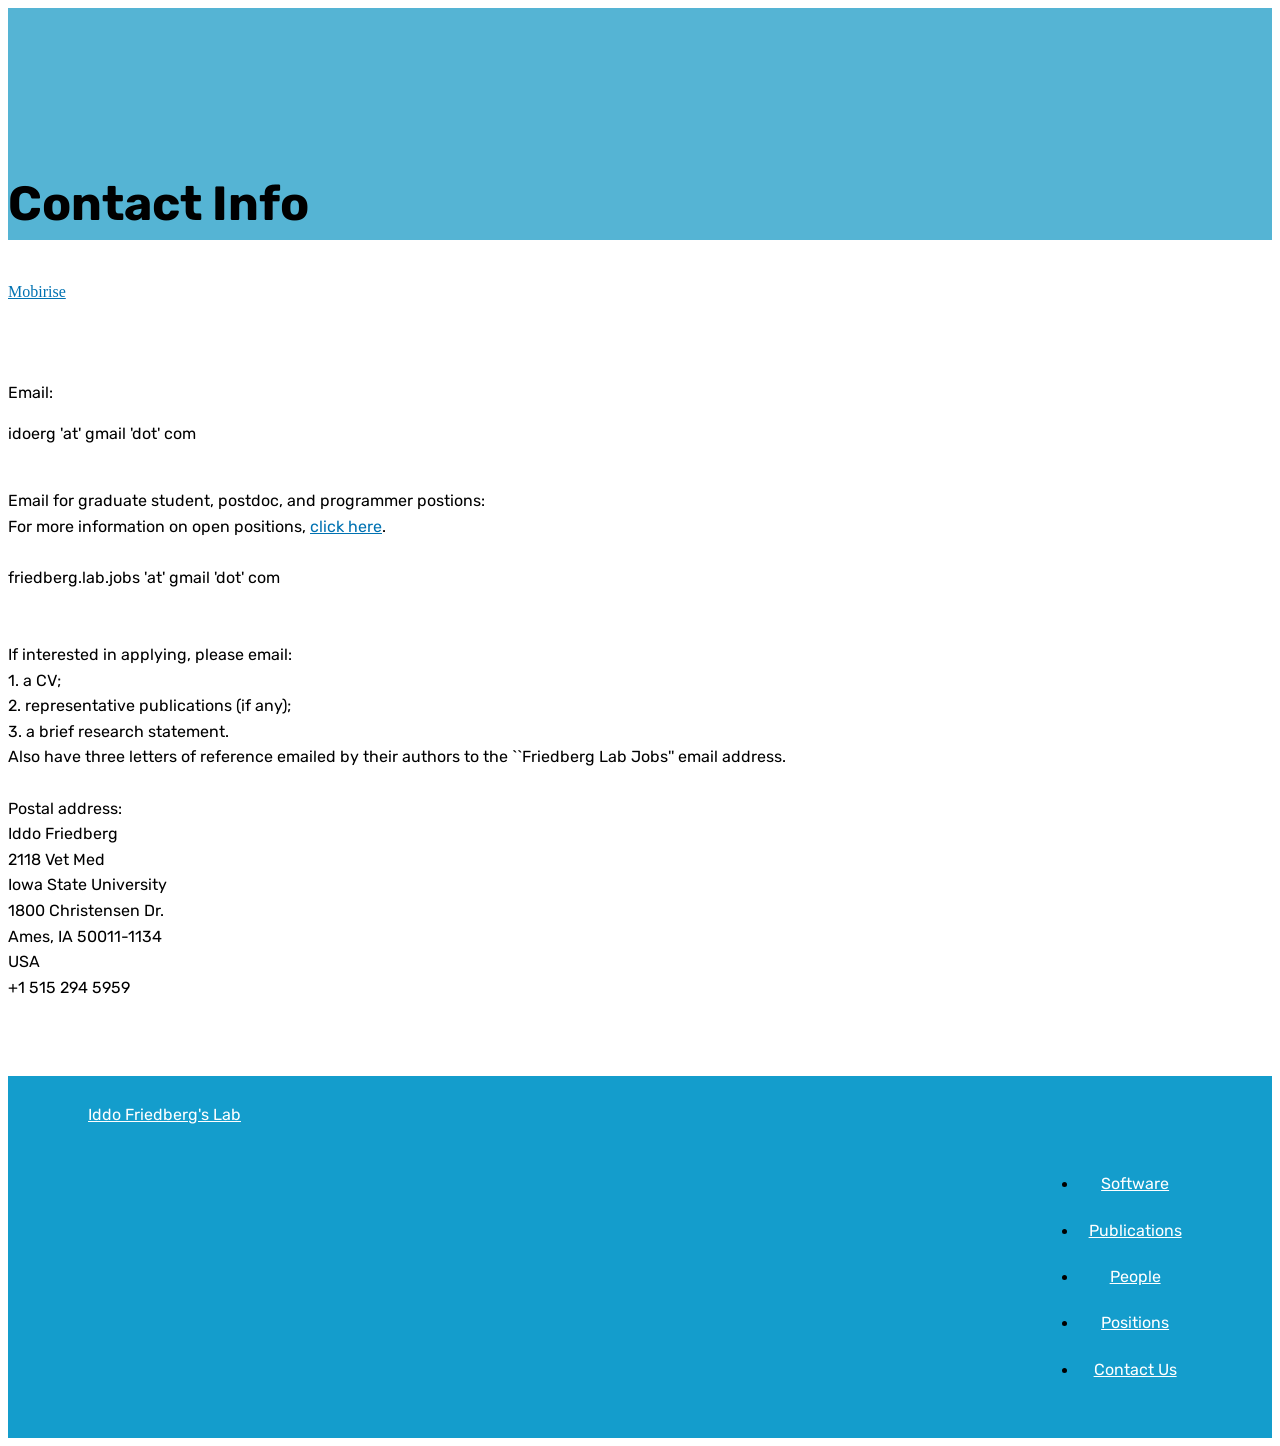
==== contact.html @ 4f9fd398 "create github pages" ====
<!DOCTYPE html>
<html >
<head>
  <!-- Site made with Mobirise Website Builder v4.6.3, https://mobirise.com -->
  <meta charset="UTF-8">
  <meta http-equiv="X-UA-Compatible" content="IE=edge">
  <meta name="generator" content="Mobirise v4.6.3, mobirise.com">
  <meta name="viewport" content="width=device-width, initial-scale=1, minimum-scale=1">
  <link rel="shortcut icon" href="assets/images/screenshot.png" type="image/x-icon">
  <meta name="description" content="How to get in touch with me">
  <title>Contact</title>
  <link rel="stylesheet" href="assets/web/assets/mobirise-icons/mobirise-icons.css">
  <link rel="stylesheet" href="assets/tether/tether.min.css">
  <link rel="stylesheet" href="assets/bootstrap/css/bootstrap.min.css">
  <link rel="stylesheet" href="assets/bootstrap/css/bootstrap-grid.min.css">
  <link rel="stylesheet" href="assets/bootstrap/css/bootstrap-reboot.min.css">
  <link rel="stylesheet" href="assets/dropdown/css/style.css">
  <link rel="stylesheet" href="assets/theme/css/style.css">
  <link rel="stylesheet" href="assets/mobirise/css/mbr-additional.css" type="text/css">
  
  
  
</head>
<body>
  <section class="mbr-section content4 cid-qHMz8D3c29" id="content4-1w">

    

    <div class="container">
        <div class="media-container-row">
            <div class="title col-12 col-md-8">
                <h2 class="align-center pb-3 mbr-fonts-style display-2"><strong>
                    Contact Info</strong></h2>
                
                
            </div>
        </div>
    </div>
</section>

<section class="engine"><a href="https://mobirise.ws">Mobirise</a></section><section class="mbr-section article content1 cid-qHMyTPkIS6" id="content1-1u">
    
     

    <div class="container">
        <div class="media-container-row">
            <div class="mbr-text col-12 col-md-8 mbr-fonts-style display-7"><p>Email: &nbsp; &nbsp; &nbsp;</p><p> idoerg 'at' gmail 'dot' com
</p><div><br></div><div>Email for graduate student, postdoc, and programmer postions:</div><div>For more information on open positions, <a href="positions.html">click here</a>.</div><div><br></div><div>friedberg.lab.jobs 'at' gmail 'dot' com
</div><div><br></div><div>&nbsp;
</div><div>If interested in applying, please email: </div><div>1. a CV; </div><div>2. representative publications (if any); </div><div>3. a brief research statement. </div><div>Also have three letters of reference emailed by their authors to the ``Friedberg Lab Jobs'' email address.
</div><div><br></div><div>Postal address:
</div><div>Iddo Friedberg
</div><div>2118 Vet Med
</div><div>Iowa State University
</div><div>1800 Christensen Dr.
</div><div>Ames, IA 50011-1134
</div><div>USA
</div><div>+1 515 294 5959</div><p></p></div>
        </div>
    </div>
</section>

<section class="menu cid-qHM916KSbE" once="menu" id="menu2-i">

    

    <nav class="navbar navbar-expand beta-menu navbar-dropdown align-items-center navbar-fixed-top navbar-toggleable-sm">
        <button class="navbar-toggler navbar-toggler-right" type="button" data-toggle="collapse" data-target="#navbarSupportedContent" aria-controls="navbarSupportedContent" aria-expanded="false" aria-label="Toggle navigation">
            <div class="hamburger">
                <span></span>
                <span></span>
                <span></span>
                <span></span>
            </div>
        </button>
        <div class="menu-logo">
            <div class="navbar-brand">
                
                <span class="navbar-caption-wrap"><a class="navbar-caption text-white display-4" href="index.html">
                        Iddo Friedberg's Lab</a></span>
            </div>
        </div>
        <div class="collapse navbar-collapse" id="navbarSupportedContent">
            <ul class="navbar-nav nav-dropdown nav-right" data-app-modern-menu="true"><li class="nav-item"><a class="nav-link link text-white display-4" href="software.html">
                        Software</a></li><li class="nav-item"><a class="nav-link link text-white display-4" href="publications.html">
                        Publications</a></li><li class="nav-item"><a class="nav-link link text-white display-4" href="people.html">
                        People</a></li><li class="nav-item"><a class="nav-link link text-white display-4" href="positions.html">
                        Positions</a></li><li class="nav-item"><a class="nav-link link text-white display-4" href="contact.html">
                        Contact Us</a></li></ul>
            
        </div>
    </nav>
</section>


  <script src="assets/web/assets/jquery/jquery.min.js"></script>
  <script src="assets/popper/popper.min.js"></script>
  <script src="assets/tether/tether.min.js"></script>
  <script src="assets/bootstrap/js/bootstrap.min.js"></script>
  <script src="assets/smoothscroll/smooth-scroll.js"></script>
  <script src="assets/dropdown/js/script.min.js"></script>
  <script src="assets/touchswipe/jquery.touch-swipe.min.js"></script>
  <script src="assets/theme/js/script.js"></script>
  
  
</body>
</html>
---- assets/mobirise/css/mbr-additional.css ----
@import url(https://fonts.googleapis.com/css?family=Rubik:300,300i,400,400i,500,500i,700,700i,900,900i);





body {
  font-style: normal;
  line-height: 1.5;
}
.mbr-section-title {
  font-style: normal;
  line-height: 1.2;
}
.mbr-section-subtitle {
  line-height: 1.3;
}
.mbr-text {
  font-style: normal;
  line-height: 1.6;
}
.display-1 {
  font-family: 'Rubik', sans-serif;
  font-size: 4.25rem;
}
.display-1 > .mbr-iconfont {
  font-size: 6.8rem;
}
.display-2 {
  font-family: 'Rubik', sans-serif;
  font-size: 3rem;
}
.display-2 > .mbr-iconfont {
  font-size: 4.8rem;
}
.display-4 {
  font-family: 'Rubik', sans-serif;
  font-size: 1rem;
}
.display-4 > .mbr-iconfont {
  font-size: 1.6rem;
}
.display-5 {
  font-family: 'Rubik', sans-serif;
  font-size: 1.5rem;
}
.display-5 > .mbr-iconfont {
  font-size: 2.4rem;
}
.display-7 {
  font-family: 'Rubik', sans-serif;
  font-size: 1rem;
}
.display-7 > .mbr-iconfont {
  font-size: 1.6rem;
}
/* ---- Fluid typography for mobile devices ---- */
/* 1.4 - font scale ratio ( bootstrap == 1.42857 ) */
/* 100vw - current viewport width */
/* (48 - 20)  48 == 48rem == 768px, 20 == 20rem == 320px(minimal supported viewport) */
/* 0.65 - min scale variable, may vary */
@media (max-width: 768px) {
  .display-1 {
    font-size: 3.4rem;
    font-size: calc( 2.1374999999999997rem + (4.25 - 2.1374999999999997) * ((100vw - 20rem) / (48 - 20)));
    line-height: calc( 1.4 * (2.1374999999999997rem + (4.25 - 2.1374999999999997) * ((100vw - 20rem) / (48 - 20))));
  }
  .display-2 {
    font-size: 2.4rem;
    font-size: calc( 1.7rem + (3 - 1.7) * ((100vw - 20rem) / (48 - 20)));
    line-height: calc( 1.4 * (1.7rem + (3 - 1.7) * ((100vw - 20rem) / (48 - 20))));
  }
  .display-4 {
    font-size: 0.8rem;
    font-size: calc( 1rem + (1 - 1) * ((100vw - 20rem) / (48 - 20)));
    line-height: calc( 1.4 * (1rem + (1 - 1) * ((100vw - 20rem) / (48 - 20))));
  }
  .display-5 {
    font-size: 1.2rem;
    font-size: calc( 1.175rem + (1.5 - 1.175) * ((100vw - 20rem) / (48 - 20)));
    line-height: calc( 1.4 * (1.175rem + (1.5 - 1.175) * ((100vw - 20rem) / (48 - 20))));
  }
}
/* Buttons */
.btn {
  font-weight: 500;
  border-width: 2px;
  font-style: normal;
  letter-spacing: 1px;
  margin: .4rem .8rem;
  white-space: normal;
  -webkit-transition: all 0.3s ease-in-out;
  -moz-transition: all 0.3s ease-in-out;
  transition: all 0.3s ease-in-out;
  padding: 1rem 3rem;
  border-radius: 3px;
  display: inline-flex;
  align-items: center;
  justify-content: center;
  word-break: break-word;
}
.btn-sm {
  font-weight: 500;
  letter-spacing: 1px;
  -webkit-transition: all 0.3s ease-in-out;
  -moz-transition: all 0.3s ease-in-out;
  transition: all 0.3s ease-in-out;
  padding: 0.6rem 1.5rem;
  border-radius: 3px;
}
.btn-md {
  font-weight: 500;
  letter-spacing: 1px;
  margin: .4rem .8rem !important;
  -webkit-transition: all 0.3s ease-in-out;
  -moz-transition: all 0.3s ease-in-out;
  transition: all 0.3s ease-in-out;
  padding: 1rem 3rem;
  border-radius: 3px;
}
.btn-lg {
  font-weight: 500;
  letter-spacing: 1px;
  margin: .4rem .8rem !important;
  -webkit-transition: all 0.3s ease-in-out;
  -moz-transition: all 0.3s ease-in-out;
  transition: all 0.3s ease-in-out;
  padding: 1.2rem 3.2rem;
  border-radius: 3px;
}
.bg-primary {
  background-color: #0072b2 !important;
}
.bg-success {
  background-color: #d55e00 !important;
}
.bg-info {
  background-color: #d55e00 !important;
}
.bg-warning {
  background-color: #d55e00 !important;
}
.bg-danger {
  background-color: #d55e00 !important;
}
.btn-primary,
.btn-primary:active {
  background-color: #0072b2 !important;
  border-color: #0072b2 !important;
  color: #ffffff !important;
}
.btn-primary:hover,
.btn-primary:focus,
.btn-primary.focus,
.btn-primary.active {
  color: #ffffff !important;
  background-color: #004166 !important;
  border-color: #004166 !important;
}
.btn-primary.disabled,
.btn-primary:disabled {
  color: #ffffff !important;
  background-color: #004166 !important;
  border-color: #004166 !important;
}
.btn-secondary,
.btn-secondary:active {
  background-color: #d55e00 !important;
  border-color: #d55e00 !important;
  color: #ffffff !important;
}
.btn-secondary:hover,
.btn-secondary:focus,
.btn-secondary.focus,
.btn-secondary.active {
  color: #ffffff !important;
  background-color: #893c00 !important;
  border-color: #893c00 !important;
}
.btn-secondary.disabled,
.btn-secondary:disabled {
  color: #ffffff !important;
  background-color: #893c00 !important;
  border-color: #893c00 !important;
}
.btn-info,
.btn-info:active {
  background-color: #d55e00 !important;
  border-color: #d55e00 !important;
  color: #ffffff !important;
}
.btn-info:hover,
.btn-info:focus,
.btn-info.focus,
.btn-info.active {
  color: #ffffff !important;
  background-color: #893c00 !important;
  border-color: #893c00 !important;
}
.btn-info.disabled,
.btn-info:disabled {
  color: #ffffff !important;
  background-color: #893c00 !important;
  border-color: #893c00 !important;
}
.btn-success,
.btn-success:active {
  background-color: #d55e00 !important;
  border-color: #d55e00 !important;
  color: #ffffff !important;
}
.btn-success:hover,
.btn-success:focus,
.btn-success.focus,
.btn-success.active {
  color: #ffffff !important;
  background-color: #893c00 !important;
  border-color: #893c00 !important;
}
.btn-success.disabled,
.btn-success:disabled {
  color: #ffffff !important;
  background-color: #893c00 !important;
  border-color: #893c00 !important;
}
.btn-warning,
.btn-warning:active {
  background-color: #d55e00 !important;
  border-color: #d55e00 !important;
  color: #ffffff !important;
}
.btn-warning:hover,
.btn-warning:focus,
.btn-warning.focus,
.btn-warning.active {
  color: #ffffff !important;
  background-color: #893c00 !important;
  border-color: #893c00 !important;
}
.btn-warning.disabled,
.btn-warning:disabled {
  color: #ffffff !important;
  background-color: #893c00 !important;
  border-color: #893c00 !important;
}
.btn-danger,
.btn-danger:active {
  background-color: #d55e00 !important;
  border-color: #d55e00 !important;
  color: #ffffff !important;
}
.btn-danger:hover,
.btn-danger:focus,
.btn-danger.focus,
.btn-danger.active {
  color: #ffffff !important;
  background-color: #893c00 !important;
  border-color: #893c00 !important;
}
.btn-danger.disabled,
.btn-danger:disabled {
  color: #ffffff !important;
  background-color: #893c00 !important;
  border-color: #893c00 !important;
}
.btn-white {
  color: #333333 !important;
}
.btn-white,
.btn-white:active {
  background-color: #ffffff !important;
  border-color: #ffffff !important;
  color: #808080 !important;
}
.btn-white:hover,
.btn-white:focus,
.btn-white.focus,
.btn-white.active {
  color: #808080 !important;
  background-color: #d9d9d9 !important;
  border-color: #d9d9d9 !important;
}
.btn-white.disabled,
.btn-white:disabled {
  color: #808080 !important;
  background-color: #d9d9d9 !important;
  border-color: #d9d9d9 !important;
}
.btn-black,
.btn-black:active {
  background-color: #333333 !important;
  border-color: #333333 !important;
  color: #ffffff !important;
}
.btn-black:hover,
.btn-black:focus,
.btn-black.focus,
.btn-black.active {
  color: #ffffff !important;
  background-color: #0d0d0d !important;
  border-color: #0d0d0d !important;
}
.btn-black.disabled,
.btn-black:disabled {
  color: #ffffff !important;
  background-color: #0d0d0d !important;
  border-color: #0d0d0d !important;
}
.btn-primary-outline,
.btn-primary-outline:active {
  background: none;
  border-color: #00314c;
  color: #00314c;
}
.btn-primary-outline:hover,
.btn-primary-outline:focus,
.btn-primary-outline.focus,
.btn-primary-outline.active {
  color: #ffffff;
  background-color: #0072b2;
  border-color: #0072b2;
}
.btn-primary-outline.disabled,
.btn-primary-outline:disabled {
  color: #ffffff !important;
  background-color: #0072b2 !important;
  border-color: #0072b2 !important;
}
.btn-secondary-outline,
.btn-secondary-outline:active {
  background: none;
  border-color: #6f3100;
  color: #6f3100;
}
.btn-secondary-outline:hover,
.btn-secondary-outline:focus,
.btn-secondary-outline.focus,
.btn-secondary-outline.active {
  color: #ffffff;
  background-color: #d55e00;
  border-color: #d55e00;
}
.btn-secondary-outline.disabled,
.btn-secondary-outline:disabled {
  color: #ffffff !important;
  background-color: #d55e00 !important;
  border-color: #d55e00 !important;
}
.btn-info-outline,
.btn-info-outline:active {
  background: none;
  border-color: #6f3100;
  color: #6f3100;
}
.btn-info-outline:hover,
.btn-info-outline:focus,
.btn-info-outline.focus,
.btn-info-outline.active {
  color: #ffffff;
  background-color: #d55e00;
  border-color: #d55e00;
}
.btn-info-outline.disabled,
.btn-info-outline:disabled {
  color: #ffffff !important;
  background-color: #d55e00 !important;
  border-color: #d55e00 !important;
}
.btn-success-outline,
.btn-success-outline:active {
  background: none;
  border-color: #6f3100;
  color: #6f3100;
}
.btn-success-outline:hover,
.btn-success-outline:focus,
.btn-success-outline.focus,
.btn-success-outline.active {
  color: #ffffff;
  background-color: #d55e00;
  border-color: #d55e00;
}
.btn-success-outline.disabled,
.btn-success-outline:disabled {
  color: #ffffff !important;
  background-color: #d55e00 !important;
  border-color: #d55e00 !important;
}
.btn-warning-outline,
.btn-warning-outline:active {
  background: none;
  border-color: #6f3100;
  color: #6f3100;
}
.btn-warning-outline:hover,
.btn-warning-outline:focus,
.btn-warning-outline.focus,
.btn-warning-outline.active {
  color: #ffffff;
  background-color: #d55e00;
  border-color: #d55e00;
}
.btn-warning-outline.disabled,
.btn-warning-outline:disabled {
  color: #ffffff !important;
  background-color: #d55e00 !important;
  border-color: #d55e00 !important;
}
.btn-danger-outline,
.btn-danger-outline:active {
  background: none;
  border-color: #6f3100;
  color: #6f3100;
}
.btn-danger-outline:hover,
.btn-danger-outline:focus,
.btn-danger-outline.focus,
.btn-danger-outline.active {
  color: #ffffff;
  background-color: #d55e00;
  border-color: #d55e00;
}
.btn-danger-outline.disabled,
.btn-danger-outline:disabled {
  color: #ffffff !important;
  background-color: #d55e00 !important;
  border-color: #d55e00 !important;
}
.btn-black-outline,
.btn-black-outline:active {
  background: none;
  border-color: #000000;
  color: #000000;
}
.btn-black-outline:hover,
.btn-black-outline:focus,
.btn-black-outline.focus,
.btn-black-outline.active {
  color: #ffffff;
  background-color: #333333;
  border-color: #333333;
}
.btn-black-outline.disabled,
.btn-black-outline:disabled {
  color: #ffffff !important;
  background-color: #333333 !important;
  border-color: #333333 !important;
}
.btn-white-outline,
.btn-white-outline:active,
.btn-white-outline.active {
  background: none;
  border-color: #ffffff;
  color: #ffffff;
}
.btn-white-outline:hover,
.btn-white-outline:focus,
.btn-white-outline.focus {
  color: #333333;
  background-color: #ffffff;
  border-color: #ffffff;
}
.text-primary {
  color: #0072b2 !important;
}
.text-secondary {
  color: #d55e00 !important;
}
.text-success {
  color: #d55e00 !important;
}
.text-info {
  color: #d55e00 !important;
}
.text-warning {
  color: #d55e00 !important;
}
.text-danger {
  color: #d55e00 !important;
}
.text-white {
  color: #ffffff !important;
}
.text-black {
  color: #000000 !important;
}
a.text-primary:hover,
a.text-primary:focus {
  color: #00314c !important;
}
a.text-secondary:hover,
a.text-secondary:focus {
  color: #6f3100 !important;
}
a.text-success:hover,
a.text-success:focus {
  color: #6f3100 !important;
}
a.text-info:hover,
a.text-info:focus {
  color: #6f3100 !important;
}
a.text-warning:hover,
a.text-warning:focus {
  color: #6f3100 !important;
}
a.text-danger:hover,
a.text-danger:focus {
  color: #6f3100 !important;
}
a.text-white:hover,
a.text-white:focus {
  color: #b3b3b3 !important;
}
a.text-black:hover,
a.text-black:focus {
  color: #4d4d4d !important;
}
.alert-success {
  background-color: #70c770;
}
.alert-info {
  background-color: #d55e00;
}
.alert-warning {
  background-color: #d55e00;
}
.alert-danger {
  background-color: #d55e00;
}
.mbr-section-btn a.btn:not(.btn-form) {
  border-radius: 100px;
}
.mbr-section-btn a.btn:not(.btn-form):hover,
.mbr-section-btn a.btn:not(.btn-form):focus {
  box-shadow: none !important;
}
.mbr-section-btn a.btn:not(.btn-form):hover,
.mbr-section-btn a.btn:not(.btn-form):focus {
  box-shadow: 0 10px 40px 0 rgba(0, 0, 0, 0.2) !important;
  -webkit-box-shadow: 0 10px 40px 0 rgba(0, 0, 0, 0.2) !important;
}
.mbr-gallery-filter li a {
  border-radius: 100px !important;
}
.mbr-gallery-filter li.active .btn {
  background-color: #0072b2;
  border-color: #0072b2;
  color: #ffffff;
}
.mbr-gallery-filter li.active .btn:focus {
  box-shadow: none;
}
.nav-tabs .nav-link {
  border-radius: 100px !important;
}
.btn-form {
  border-radius: 0;
}
.btn-form:hover {
  cursor: pointer;
}
a,
a:hover {
  color: #0072b2;
}
.mbr-plan-header.bg-primary .mbr-plan-subtitle,
.mbr-plan-header.bg-primary .mbr-plan-price-desc {
  color: #32b5ff;
}
.mbr-plan-header.bg-success .mbr-plan-subtitle,
.mbr-plan-header.bg-success .mbr-plan-price-desc {
  color: #ffcba2;
}
.mbr-plan-header.bg-info .mbr-plan-subtitle,
.mbr-plan-header.bg-info .mbr-plan-price-desc {
  color: #ffcba2;
}
.mbr-plan-header.bg-warning .mbr-plan-subtitle,
.mbr-plan-header.bg-warning .mbr-plan-price-desc {
  color: #ffcba2;
}
.mbr-plan-header.bg-danger .mbr-plan-subtitle,
.mbr-plan-header.bg-danger .mbr-plan-price-desc {
  color: #ffcba2;
}
/* Scroll to top button*/
.scrollToTop_wraper {
  opacity: 0 !important;
}
#scrollToTop a i:before {
  content: '';
  position: absolute;
  height: 40%;
  top: 25%;
  background: #fff;
  width: 2px;
  left: calc(50% - 1px);
}
#scrollToTop a i:after {
  content: '';
  position: absolute;
  display: block;
  border-top: 2px solid #fff;
  border-right: 2px solid #fff;
  width: 40%;
  height: 40%;
  left: 30%;
  bottom: 30%;
  transform: rotate(135deg);
}
/* Others*/
.note-check a[data-value=Rubik] {
  font-style: normal;
}
.mbr-arrow a {
  color: #ffffff;
}
@media (max-width: 767px) {
  .mbr-arrow {
    display: none;
  }
}
.form-control-label {
  position: relative;
  cursor: pointer;
  margin-bottom: .357em;
  padding: 0;
}
.alert {
  color: #ffffff;
  border-radius: 0;
  border: 0;
  font-size: .875rem;
  line-height: 1.5;
  margin-bottom: 1.875rem;
  padding: 1.25rem;
  position: relative;
}
.alert.alert-form::after {
  background-color: inherit;
  bottom: -7px;
  content: "";
  display: block;
  height: 14px;
  left: 50%;
  margin-left: -7px;
  position: absolute;
  transform: rotate(45deg);
  width: 14px;
}
.form-control {
  background-color: #f5f5f5;
  box-shadow: none;
  color: #565656;
  font-family: 'Rubik', sans-serif;
  font-size: 1rem;
  line-height: 1.43;
  min-height: 3.5em;
  padding: 1.07em .5em;
}
.form-control > .mbr-iconfont {
  font-size: 1.6rem;
}
.form-control,
.form-control:focus {
  border: 1px solid #e8e8e8;
}
.form-active .form-control:invalid {
  border-color: red;
}
.mbr-overlay {
  background-color: #000;
  bottom: 0;
  left: 0;
  opacity: .5;
  position: absolute;
  right: 0;
  top: 0;
  z-index: 0;
}
blockquote {
  font-style: italic;
  padding: 10px 0 10px 20px;
  font-size: 1.09rem;
  position: relative;
  border-color: #0072b2;
  border-width: 3px;
}
ul,
ol,
pre,
blockquote {
  margin-bottom: 2.3125rem;
}
pre {
  background: #f4f4f4;
  padding: 10px 24px;
  white-space: pre-wrap;
}
.inactive {
  -webkit-user-select: none;
  -moz-user-select: none;
  -ms-user-select: none;
  user-select: none;
  pointer-events: none;
  -webkit-user-drag: none;
  user-drag: none;
}
.mbr-section__comments .row {
  justify-content: center;
}
/* Forms */
.mbr-form .btn {
  margin: .4rem 0;
}
.mbr-form .input-group-btn a.btn {
  border-radius: 100px !important;
}
.mbr-form .input-group-btn a.btn:hover {
  box-shadow: 0 10px 40px 0 rgba(0, 0, 0, 0.2);
}
.mbr-form .input-group-btn button[type="submit"] {
  border-radius: 100px !important;
  padding: 1rem 3rem;
}
.mbr-form .input-group-btn button[type="submit"]:hover {
  box-shadow: 0 10px 40px 0 rgba(0, 0, 0, 0.2);
}
.form2 .form-control {
  border-top-left-radius: 100px;
  border-bottom-left-radius: 100px;
}
.form2 .input-group-btn a.btn {
  border-top-left-radius: 0 !important;
  border-bottom-left-radius: 0 !important;
}
.form2 .input-group-btn button[type="submit"] {
  border-top-left-radius: 0 !important;
  border-bottom-left-radius: 0 !important;
}
.form3 input[type="email"] {
  border-radius: 100px !important;
}
@media (max-width: 349px) {
  .form2 input[type="email"] {
    border-radius: 100px !important;
  }
  .form2 .input-group-btn a.btn {
    border-radius: 100px !important;
  }
  .form2 .input-group-btn button[type="submit"] {
    border-radius: 100px !important;
  }
}
@media (max-width: 767px) {
  .btn {
    font-size: .75rem !important;
  }
  .btn .mbr-iconfont {
    font-size: 1rem !important;
  }
}
/* Social block */
.btn-social {
  font-size: 20px;
  border-radius: 50%;
  padding: 0;
  width: 44px;
  height: 44px;
  line-height: 44px;
  text-align: center;
  position: relative;
  border: 2px solid #c0a375;
  border-color: #0072b2;
  color: #232323;
  cursor: pointer;
}
.btn-social i {
  top: 0;
  line-height: 44px;
  width: 44px;
}
.btn-social:hover {
  color: #fff;
  background: #0072b2;
}
.btn-social + .btn {
  margin-left: .1rem;
}
/* Footer */
.mbr-footer-content li::before,
.mbr-footer .mbr-contacts li::before {
  background: #0072b2;
}
.mbr-footer-content li a:hover,
.mbr-footer .mbr-contacts li a:hover {
  color: #0072b2;
}
.footer3 input[type="email"],
.footer4 input[type="email"] {
  border-radius: 100px !important;
}
.footer3 .input-group-btn a.btn,
.footer4 .input-group-btn a.btn {
  border-radius: 100px !important;
}
.footer3 .input-group-btn button[type="submit"],
.footer4 .input-group-btn button[type="submit"] {
  border-radius: 100px !important;
}
/* Headers*/
.header13 .form-inline input[type="email"],
.header14 .form-inline input[type="email"] {
  border-radius: 100px;
}
.header13 .form-inline input[type="text"],
.header14 .form-inline input[type="text"] {
  border-radius: 100px;
}
.header13 .form-inline input[type="tel"],
.header14 .form-inline input[type="tel"] {
  border-radius: 100px;
}
.header13 .form-inline a.btn,
.header14 .form-inline a.btn {
  border-radius: 100px;
}
.header13 .form-inline button,
.header14 .form-inline button {
  border-radius: 100px !important;
}
.offset-1 {
  margin-left: 8.33333%;
}
.offset-2 {
  margin-left: 16.66667%;
}
.offset-3 {
  margin-left: 25%;
}
.offset-4 {
  margin-left: 33.33333%;
}
.offset-5 {
  margin-left: 41.66667%;
}
.offset-6 {
  margin-left: 50%;
}
.offset-7 {
  margin-left: 58.33333%;
}
.offset-8 {
  margin-left: 66.66667%;
}
.offset-9 {
  margin-left: 75%;
}
.offset-10 {
  margin-left: 83.33333%;
}
.offset-11 {
  margin-left: 91.66667%;
}
@media (min-width: 576px) {
  .offset-sm-0 {
    margin-left: 0%;
  }
  .offset-sm-1 {
    margin-left: 8.33333%;
  }
  .offset-sm-2 {
    margin-left: 16.66667%;
  }
  .offset-sm-3 {
    margin-left: 25%;
  }
  .offset-sm-4 {
    margin-left: 33.33333%;
  }
  .offset-sm-5 {
    margin-left: 41.66667%;
  }
  .offset-sm-6 {
    margin-left: 50%;
  }
  .offset-sm-7 {
    margin-left: 58.33333%;
  }
  .offset-sm-8 {
    margin-left: 66.66667%;
  }
  .offset-sm-9 {
    margin-left: 75%;
  }
  .offset-sm-10 {
    margin-left: 83.33333%;
  }
  .offset-sm-11 {
    margin-left: 91.66667%;
  }
}
@media (min-width: 768px) {
  .offset-md-0 {
    margin-left: 0%;
  }
  .offset-md-1 {
    margin-left: 8.33333%;
  }
  .offset-md-2 {
    margin-left: 16.66667%;
  }
  .offset-md-3 {
    margin-left: 25%;
  }
  .offset-md-4 {
    margin-left: 33.33333%;
  }
  .offset-md-5 {
    margin-left: 41.66667%;
  }
  .offset-md-6 {
    margin-left: 50%;
  }
  .offset-md-7 {
    margin-left: 58.33333%;
  }
  .offset-md-8 {
    margin-left: 66.66667%;
  }
  .offset-md-9 {
    margin-left: 75%;
  }
  .offset-md-10 {
    margin-left: 83.33333%;
  }
  .offset-md-11 {
    margin-left: 91.66667%;
  }
}
@media (min-width: 992px) {
  .offset-lg-0 {
    margin-left: 0%;
  }
  .offset-lg-1 {
    margin-left: 8.33333%;
  }
  .offset-lg-2 {
    margin-left: 16.66667%;
  }
  .offset-lg-3 {
    margin-left: 25%;
  }
  .offset-lg-4 {
    margin-left: 33.33333%;
  }
  .offset-lg-5 {
    margin-left: 41.66667%;
  }
  .offset-lg-6 {
    margin-left: 50%;
  }
  .offset-lg-7 {
    margin-left: 58.33333%;
  }
  .offset-lg-8 {
    margin-left: 66.66667%;
  }
  .offset-lg-9 {
    margin-left: 75%;
  }
  .offset-lg-10 {
    margin-left: 83.33333%;
  }
  .offset-lg-11 {
    margin-left: 91.66667%;
  }
}
@media (min-width: 1200px) {
  .offset-xl-0 {
    margin-left: 0%;
  }
  .offset-xl-1 {
    margin-left: 8.33333%;
  }
  .offset-xl-2 {
    margin-left: 16.66667%;
  }
  .offset-xl-3 {
    margin-left: 25%;
  }
  .offset-xl-4 {
    margin-left: 33.33333%;
  }
  .offset-xl-5 {
    margin-left: 41.66667%;
  }
  .offset-xl-6 {
    margin-left: 50%;
  }
  .offset-xl-7 {
    margin-left: 58.33333%;
  }
  .offset-xl-8 {
    margin-left: 66.66667%;
  }
  .offset-xl-9 {
    margin-left: 75%;
  }
  .offset-xl-10 {
    margin-left: 83.33333%;
  }
  .offset-xl-11 {
    margin-left: 91.66667%;
  }
}
.navbar-toggler {
  -webkit-align-self: flex-start;
  -ms-flex-item-align: start;
  align-self: flex-start;
  padding: 0.25rem 0.75rem;
  font-size: 1.25rem;
  line-height: 1;
  background: transparent;
  border: 1px solid transparent;
  -webkit-border-radius: 0.25rem;
  border-radius: 0.25rem;
}
.navbar-toggler:focus,
.navbar-toggler:hover {
  text-decoration: none;
}
.navbar-toggler-icon {
  display: inline-block;
  width: 1.5em;
  height: 1.5em;
  vertical-align: middle;
  content: "";
  background: no-repeat center center;
  -webkit-background-size: 100% 100%;
  -o-background-size: 100% 100%;
  background-size: 100% 100%;
}
.navbar-toggler-left {
  position: absolute;
  left: 1rem;
}
.navbar-toggler-right {
  position: absolute;
  right: 1rem;
}
@media (max-width: 575px) {
  .navbar-toggleable .navbar-nav .dropdown-menu {
    position: static;
    float: none;
  }
  .navbar-toggleable > .container {
    padding-right: 0;
    padding-left: 0;
  }
}
@media (min-width: 576px) {
  .navbar-toggleable {
    -webkit-box-orient: horizontal;
    -webkit-box-direction: normal;
    -webkit-flex-direction: row;
    -ms-flex-direction: row;
    flex-direction: row;
    -webkit-flex-wrap: nowrap;
    -ms-flex-wrap: nowrap;
    flex-wrap: nowrap;
    -webkit-box-align: center;
    -webkit-align-items: center;
    -ms-flex-align: center;
    align-items: center;
  }
  .navbar-toggleable .navbar-nav {
    -webkit-box-orient: horizontal;
    -webkit-box-direction: normal;
    -webkit-flex-direction: row;
    -ms-flex-direction: row;
    flex-direction: row;
  }
  .navbar-toggleable .navbar-nav .nav-link {
    padding-right: .5rem;
    padding-left: .5rem;
  }
  .navbar-toggleable > .container {
    display: -webkit-box;
    display: -webkit-flex;
    display: -ms-flexbox;
    display: flex;
    -webkit-flex-wrap: nowrap;
    -ms-flex-wrap: nowrap;
    flex-wrap: nowrap;
    -webkit-box-align: center;
    -webkit-align-items: center;
    -ms-flex-align: center;
    align-items: center;
  }
  .navbar-toggleable .navbar-collapse {
    display: -webkit-box !important;
    display: -webkit-flex !important;
    display: -ms-flexbox !important;
    display: flex !important;
    width: 100%;
  }
  .navbar-toggleable .navbar-toggler {
    display: none;
  }
}
@media (max-width: 767px) {
  .navbar-toggleable-sm .navbar-nav .dropdown-menu {
    position: static;
    float: none;
  }
  .navbar-toggleable-sm > .container {
    padding-right: 0;
    padding-left: 0;
  }
}
@media (min-width: 768px) {
  .navbar-toggleable-sm {
    -webkit-box-orient: horizontal;
    -webkit-box-direction: normal;
    -webkit-flex-direction: row;
    -ms-flex-direction: row;
    flex-direction: row;
    -webkit-flex-wrap: nowrap;
    -ms-flex-wrap: nowrap;
    flex-wrap: nowrap;
    -webkit-box-align: center;
    -webkit-align-items: center;
    -ms-flex-align: center;
    align-items: center;
  }
  .navbar-toggleable-sm .navbar-nav {
    -webkit-box-orient: horizontal;
    -webkit-box-direction: normal;
    -webkit-flex-direction: row;
    -ms-flex-direction: row;
    flex-direction: row;
  }
  .navbar-toggleable-sm .navbar-nav .nav-link {
    padding-right: .5rem;
    padding-left: .5rem;
  }
  .navbar-toggleable-sm > .container {
    display: -webkit-box;
    display: -webkit-flex;
    display: -ms-flexbox;
    display: flex;
    -webkit-flex-wrap: nowrap;
    -ms-flex-wrap: nowrap;
    flex-wrap: nowrap;
    -webkit-box-align: center;
    -webkit-align-items: center;
    -ms-flex-align: center;
    align-items: center;
  }
  .navbar-toggleable-sm .navbar-collapse {
    display: -webkit-box !important;
    display: -webkit-flex !important;
    display: -ms-flexbox !important;
    display: flex !important;
    width: 100%;
  }
  .navbar-toggleable-sm .navbar-toggler {
    display: none;
  }
}
@media (max-width: 991px) {
  .navbar-toggleable-md .navbar-nav .dropdown-menu {
    position: static;
    float: none;
  }
  .navbar-toggleable-md > .container {
    padding-right: 0;
    padding-left: 0;
  }
}
@media (min-width: 992px) {
  .navbar-toggleable-md {
    -webkit-box-orient: horizontal;
    -webkit-box-direction: normal;
    -webkit-flex-direction: row;
    -ms-flex-direction: row;
    flex-direction: row;
    -webkit-flex-wrap: nowrap;
    -ms-flex-wrap: nowrap;
    flex-wrap: nowrap;
    -webkit-box-align: center;
    -webkit-align-items: center;
    -ms-flex-align: center;
    align-items: center;
  }
  .navbar-toggleable-md .navbar-nav {
    -webkit-box-orient: horizontal;
    -webkit-box-direction: normal;
    -webkit-flex-direction: row;
    -ms-flex-direction: row;
    flex-direction: row;
  }
  .navbar-toggleable-md .navbar-nav .nav-link {
    padding-right: .5rem;
    padding-left: .5rem;
  }
  .navbar-toggleable-md > .container {
    display: -webkit-box;
    display: -webkit-flex;
    display: -ms-flexbox;
    display: flex;
    -webkit-flex-wrap: nowrap;
    -ms-flex-wrap: nowrap;
    flex-wrap: nowrap;
    -webkit-box-align: center;
    -webkit-align-items: center;
    -ms-flex-align: center;
    align-items: center;
  }
  .navbar-toggleable-md .navbar-collapse {
    display: -webkit-box !important;
    display: -webkit-flex !important;
    display: -ms-flexbox !important;
    display: flex !important;
    width: 100%;
  }
  .navbar-toggleable-md .navbar-toggler {
    display: none;
  }
}
@media (max-width: 1199px) {
  .navbar-toggleable-lg .navbar-nav .dropdown-menu {
    position: static;
    float: none;
  }
  .navbar-toggleable-lg > .container {
    padding-right: 0;
    padding-left: 0;
  }
}
@media (min-width: 1200px) {
  .navbar-toggleable-lg {
    -webkit-box-orient: horizontal;
    -webkit-box-direction: normal;
    -webkit-flex-direction: row;
    -ms-flex-direction: row;
    flex-direction: row;
    -webkit-flex-wrap: nowrap;
    -ms-flex-wrap: nowrap;
    flex-wrap: nowrap;
    -webkit-box-align: center;
    -webkit-align-items: center;
    -ms-flex-align: center;
    align-items: center;
  }
  .navbar-toggleable-lg .navbar-nav {
    -webkit-box-orient: horizontal;
    -webkit-box-direction: normal;
    -webkit-flex-direction: row;
    -ms-flex-direction: row;
    flex-direction: row;
  }
  .navbar-toggleable-lg .navbar-nav .nav-link {
    padding-right: .5rem;
    padding-left: .5rem;
  }
  .navbar-toggleable-lg > .container {
    display: -webkit-box;
    display: -webkit-flex;
    display: -ms-flexbox;
    display: flex;
    -webkit-flex-wrap: nowrap;
    -ms-flex-wrap: nowrap;
    flex-wrap: nowrap;
    -webkit-box-align: center;
    -webkit-align-items: center;
    -ms-flex-align: center;
    align-items: center;
  }
  .navbar-toggleable-lg .navbar-collapse {
    display: -webkit-box !important;
    display: -webkit-flex !important;
    display: -ms-flexbox !important;
    display: flex !important;
    width: 100%;
  }
  .navbar-toggleable-lg .navbar-toggler {
    display: none;
  }
}
.navbar-toggleable-xl {
  -webkit-box-orient: horizontal;
  -webkit-box-direction: normal;
  -webkit-flex-direction: row;
  -ms-flex-direction: row;
  flex-direction: row;
  -webkit-flex-wrap: nowrap;
  -ms-flex-wrap: nowrap;
  flex-wrap: nowrap;
  -webkit-box-align: center;
  -webkit-align-items: center;
  -ms-flex-align: center;
  align-items: center;
}
.navbar-toggleable-xl .navbar-nav .dropdown-menu {
  position: static;
  float: none;
}
.navbar-toggleable-xl > .container {
  padding-right: 0;
  padding-left: 0;
}
.navbar-toggleable-xl .navbar-nav {
  -webkit-box-orient: horizontal;
  -webkit-box-direction: normal;
  -webkit-flex-direction: row;
  -ms-flex-direction: row;
  flex-direction: row;
}
.navbar-toggleable-xl .navbar-nav .nav-link {
  padding-right: .5rem;
  padding-left: .5rem;
}
.navbar-toggleable-xl > .container {
  display: -webkit-box;
  display: -webkit-flex;
  display: -ms-flexbox;
  display: flex;
  -webkit-flex-wrap: nowrap;
  -ms-flex-wrap: nowrap;
  flex-wrap: nowrap;
  -webkit-box-align: center;
  -webkit-align-items: center;
  -ms-flex-align: center;
  align-items: center;
}
.navbar-toggleable-xl .navbar-collapse {
  display: -webkit-box !important;
  display: -webkit-flex !important;
  display: -ms-flexbox !important;
  display: flex !important;
  width: 100%;
}
.navbar-toggleable-xl .navbar-toggler {
  display: none;
}
.card-img {
  width: auto;
}
.menu .navbar.collapsed:not(.beta-menu) {
  flex-direction: column;
}
.carousel-item.active,
.carousel-item-next,
.carousel-item-prev {
  display: -webkit-box;
  display: -webkit-flex;
  display: -ms-flexbox;
  display: flex;
}
.note-air-layout .dropup .dropdown-menu,
.note-air-layout .navbar-fixed-bottom .dropdown .dropdown-menu {
  bottom: initial !important;
}
html,
body {
  height: auto;
  min-height: 100vh;
}
.dropup .dropdown-toggle::after {
  display: none;
}
.cid-qHM916KSbE .navbar {
  background: #149dcc;
  transition: none;
  min-height: 77px;
  padding: .5rem 0;
}
.cid-qHM916KSbE .navbar-dropdown.bg-color.transparent.opened {
  background: #149dcc;
}
.cid-qHM916KSbE a {
  font-style: normal;
}
.cid-qHM916KSbE .nav-item span {
  padding-right: 0.4em;
  line-height: 0.5em;
  vertical-align: text-bottom;
  position: relative;
  text-decoration: none;
}
.cid-qHM916KSbE .nav-item a {
  display: flex;
  align-items: center;
  justify-content: center;
  padding: 0.7rem 0 !important;
  margin: 0rem .65rem !important;
}
.cid-qHM916KSbE .nav-item:focus,
.cid-qHM916KSbE .nav-link:focus {
  outline: none;
}
.cid-qHM916KSbE .btn {
  padding: 0.4rem 1.5rem;
  display: inline-flex;
  align-items: center;
}
.cid-qHM916KSbE .btn .mbr-iconfont {
  font-size: 1.6rem;
}
.cid-qHM916KSbE .menu-logo {
  margin-right: auto;
}
.cid-qHM916KSbE .menu-logo .navbar-brand {
  display: flex;
  margin-left: 5rem;
  padding: 0;
  transition: padding .2s;
  min-height: 3.8rem;
  align-items: center;
}
.cid-qHM916KSbE .menu-logo .navbar-brand .navbar-caption-wrap {
  display: flex;
  -webkit-align-items: center;
  align-items: center;
  word-break: break-word;
  min-width: 7rem;
  margin: .3rem 0;
}
.cid-qHM916KSbE .menu-logo .navbar-brand .navbar-caption-wrap .navbar-caption {
  line-height: 1.2rem !important;
  padding-right: 2rem;
}
.cid-qHM916KSbE .menu-logo .navbar-brand .navbar-logo {
  font-size: 4rem;
  transition: font-size 0.25s;
}
.cid-qHM916KSbE .menu-logo .navbar-brand .navbar-logo img {
  display: flex;
}
.cid-qHM916KSbE .menu-logo .navbar-brand .navbar-logo .mbr-iconfont {
  transition: font-size 0.25s;
}
.cid-qHM916KSbE .navbar-toggleable-sm .navbar-collapse {
  justify-content: flex-end;
  -webkit-justify-content: flex-end;
  padding-right: 5rem;
  width: auto;
}
.cid-qHM916KSbE .navbar-toggleable-sm .navbar-collapse .navbar-nav {
  flex-wrap: wrap;
  -webkit-flex-wrap: wrap;
  padding-left: 0;
}
.cid-qHM916KSbE .navbar-toggleable-sm .navbar-collapse .navbar-nav .nav-item {
  -webkit-align-self: center;
  align-self: center;
}
.cid-qHM916KSbE .navbar-toggleable-sm .navbar-collapse .navbar-buttons {
  padding-left: 0;
  padding-bottom: 0;
}
.cid-qHM916KSbE .dropdown .dropdown-menu {
  background: #149dcc;
  display: none;
  position: absolute;
  min-width: 5rem;
  padding-top: 1.4rem;
  padding-bottom: 1.4rem;
  text-align: left;
}
.cid-qHM916KSbE .dropdown .dropdown-menu .dropdown-item {
  width: auto;
  padding: 0.235em 1.5385em 0.235em 1.5385em !important;
}
.cid-qHM916KSbE .dropdown .dropdown-menu .dropdown-item::after {
  right: 0.5rem;
}
.cid-qHM916KSbE .dropdown .dropdown-menu .dropdown-submenu {
  margin: 0;
}
.cid-qHM916KSbE .dropdown.open > .dropdown-menu {
  display: block;
}
.cid-qHM916KSbE .navbar-toggleable-sm.opened:after {
  position: absolute;
  width: 100vw;
  height: 100vh;
  content: '';
  background-color: rgba(0, 0, 0, 0.1);
  left: 0;
  bottom: 0;
  transform: translateY(100%);
  -webkit-transform: translateY(100%);
  z-index: 1000;
}
.cid-qHM916KSbE .navbar.navbar-short {
  min-height: 60px;
  transition: all .2s;
}
.cid-qHM916KSbE .navbar.navbar-short .navbar-toggler-right {
  top: 20px;
}
.cid-qHM916KSbE .navbar.navbar-short .navbar-logo a {
  font-size: 2.5rem !important;
  line-height: 2.5rem;
  transition: font-size 0.25s;
}
.cid-qHM916KSbE .navbar.navbar-short .navbar-logo a .mbr-iconfont {
  font-size: 2.5rem !important;
}
.cid-qHM916KSbE .navbar.navbar-short .navbar-logo a img {
  height: 3rem !important;
}
.cid-qHM916KSbE .navbar.navbar-short .navbar-brand {
  min-height: 3rem;
}
.cid-qHM916KSbE button.navbar-toggler {
  width: 31px;
  height: 18px;
  cursor: pointer;
  transition: all .2s;
  top: 1.5rem;
  right: 1rem;
}
.cid-qHM916KSbE button.navbar-toggler:focus {
  outline: none;
}
.cid-qHM916KSbE button.navbar-toggler .hamburger span {
  position: absolute;
  right: 0;
  width: 30px;
  height: 2px;
  border-right: 5px;
  background-color: #333333;
}
.cid-qHM916KSbE button.navbar-toggler .hamburger span:nth-child(1) {
  top: 0;
  transition: all .2s;
}
.cid-qHM916KSbE button.navbar-toggler .hamburger span:nth-child(2) {
  top: 8px;
  transition: all .15s;
}
.cid-qHM916KSbE button.navbar-toggler .hamburger span:nth-child(3) {
  top: 8px;
  transition: all .15s;
}
.cid-qHM916KSbE button.navbar-toggler .hamburger span:nth-child(4) {
  top: 16px;
  transition: all .2s;
}
.cid-qHM916KSbE nav.opened .hamburger span:nth-child(1) {
  top: 8px;
  width: 0;
  opacity: 0;
  right: 50%;
  transition: all .2s;
}
.cid-qHM916KSbE nav.opened .hamburger span:nth-child(2) {
  -webkit-transform: rotate(45deg);
  transform: rotate(45deg);
  transition: all .25s;
}
.cid-qHM916KSbE nav.opened .hamburger span:nth-child(3) {
  -webkit-transform: rotate(-45deg);
  transform: rotate(-45deg);
  transition: all .25s;
}
.cid-qHM916KSbE nav.opened .hamburger span:nth-child(4) {
  top: 8px;
  width: 0;
  opacity: 0;
  right: 50%;
  transition: all .2s;
}
.cid-qHM916KSbE .collapsed.navbar-expand {
  flex-direction: column;
}
.cid-qHM916KSbE .collapsed .btn {
  display: flex;
}
.cid-qHM916KSbE .collapsed .navbar-collapse {
  display: none !important;
  padding-right: 0 !important;
}
.cid-qHM916KSbE .collapsed .navbar-collapse.collapsing,
.cid-qHM916KSbE .collapsed .navbar-collapse.show {
  display: block !important;
}
.cid-qHM916KSbE .collapsed .navbar-collapse.collapsing .navbar-nav,
.cid-qHM916KSbE .collapsed .navbar-collapse.show .navbar-nav {
  display: block;
  text-align: center;
}
.cid-qHM916KSbE .collapsed .navbar-collapse.collapsing .navbar-nav .nav-item,
.cid-qHM916KSbE .collapsed .navbar-collapse.show .navbar-nav .nav-item {
  clear: both;
}
.cid-qHM916KSbE .collapsed .navbar-collapse.collapsing .navbar-nav .nav-item:last-child,
.cid-qHM916KSbE .collapsed .navbar-collapse.show .navbar-nav .nav-item:last-child {
  margin-bottom: 1rem;
}
.cid-qHM916KSbE .collapsed .navbar-collapse.collapsing .navbar-buttons,
.cid-qHM916KSbE .collapsed .navbar-collapse.show .navbar-buttons {
  text-align: center;
}
.cid-qHM916KSbE .collapsed .navbar-collapse.collapsing .navbar-buttons:last-child,
.cid-qHM916KSbE .collapsed .navbar-collapse.show .navbar-buttons:last-child {
  margin-bottom: 1rem;
}
.cid-qHM916KSbE .collapsed button.navbar-toggler {
  display: block;
}
.cid-qHM916KSbE .collapsed .navbar-brand {
  margin-left: 1rem !important;
}
.cid-qHM916KSbE .collapsed .navbar-toggleable-sm {
  flex-direction: column;
  -webkit-flex-direction: column;
}
.cid-qHM916KSbE .collapsed .dropdown .dropdown-menu {
  width: 100%;
  text-align: center;
  position: relative;
  opacity: 0;
  display: block;
  height: 0;
  visibility: hidden;
  padding: 0;
  transition-duration: .5s;
  transition-property: opacity,padding,height;
}
.cid-qHM916KSbE .collapsed .dropdown.open > .dropdown-menu {
  position: relative;
  opacity: 1;
  height: auto;
  padding: 1.4rem 0;
  visibility: visible;
}
.cid-qHM916KSbE .collapsed .dropdown .dropdown-submenu {
  left: 0;
  text-align: center;
  width: 100%;
}
.cid-qHM916KSbE .collapsed .dropdown .dropdown-toggle[data-toggle="dropdown-submenu"]::after {
  margin-top: 0;
  position: inherit;
  right: 0;
  top: 50%;
  display: inline-block;
  width: 0;
  height: 0;
  margin-left: .3em;
  vertical-align: middle;
  content: "";
  border-top: .30em solid;
  border-right: .30em solid transparent;
  border-left: .30em solid transparent;
}
@media (max-width: 991px) {
  .cid-qHM916KSbE.navbar-expand {
    flex-direction: column;
  }
  .cid-qHM916KSbE img {
    height: 3.8rem !important;
  }
  .cid-qHM916KSbE .btn {
    display: flex;
  }
  .cid-qHM916KSbE button.navbar-toggler {
    display: block;
  }
  .cid-qHM916KSbE .navbar-brand {
    margin-left: 1rem !important;
  }
  .cid-qHM916KSbE .navbar-toggleable-sm {
    flex-direction: column;
    -webkit-flex-direction: column;
  }
  .cid-qHM916KSbE .navbar-collapse {
    display: none !important;
    padding-right: 0 !important;
  }
  .cid-qHM916KSbE .navbar-collapse.collapsing,
  .cid-qHM916KSbE .navbar-collapse.show {
    display: block !important;
  }
  .cid-qHM916KSbE .navbar-collapse.collapsing .navbar-nav,
  .cid-qHM916KSbE .navbar-collapse.show .navbar-nav {
    display: block;
    text-align: center;
  }
  .cid-qHM916KSbE .navbar-collapse.collapsing .navbar-nav .nav-item,
  .cid-qHM916KSbE .navbar-collapse.show .navbar-nav .nav-item {
    clear: both;
  }
  .cid-qHM916KSbE .navbar-collapse.collapsing .navbar-nav .nav-item:last-child,
  .cid-qHM916KSbE .navbar-collapse.show .navbar-nav .nav-item:last-child {
    margin-bottom: 1rem;
  }
  .cid-qHM916KSbE .navbar-collapse.collapsing .navbar-buttons,
  .cid-qHM916KSbE .navbar-collapse.show .navbar-buttons {
    text-align: center;
  }
  .cid-qHM916KSbE .navbar-collapse.collapsing .navbar-buttons:last-child,
  .cid-qHM916KSbE .navbar-collapse.show .navbar-buttons:last-child {
    margin-bottom: 1rem;
  }
  .cid-qHM916KSbE .dropdown .dropdown-menu {
    width: 100%;
    text-align: center;
    position: relative;
    opacity: 0;
    display: block;
    height: 0;
    visibility: hidden;
    padding: 0;
    transition-duration: .5s;
    transition-property: opacity,padding,height;
  }
  .cid-qHM916KSbE .dropdown.open > .dropdown-menu {
    position: relative;
    opacity: 1;
    height: auto;
    padding: 1.4rem 0;
    visibility: visible;
  }
  .cid-qHM916KSbE .dropdown .dropdown-submenu {
    left: 0;
    text-align: center;
    width: 100%;
  }
  .cid-qHM916KSbE .dropdown .dropdown-toggle[data-toggle="dropdown-submenu"]::after {
    margin-top: 0;
    position: inherit;
    right: 0;
    top: 50%;
    display: inline-block;
    width: 0;
    height: 0;
    margin-left: .3em;
    vertical-align: middle;
    content: "";
    border-top: .30em solid;
    border-right: .30em solid transparent;
    border-left: .30em solid transparent;
  }
}
@media (min-width: 767px) {
  .cid-qHM916KSbE .menu-logo {
    flex-shrink: 0;
  }
}
.cid-qHM916KSbE .navbar-collapse {
  flex-basis: auto;
}
.cid-qHM916KSbE .nav-link:hover,
.cid-qHM916KSbE .dropdown-item:hover {
  color: #767676 !important;
}
.cid-qJt2ByxrZm {
  padding-top: 90px;
  padding-bottom: 90px;
  background-color: #0072b2;
}
.cid-qJt2ByxrZm .icons-media-container {
  display: flex;
  justify-content: center;
  -webkit-justify-content: center;
  flex-direction: row;
  -webkit-flex-direction: row;
  flex-wrap: wrap;
  -webkit-flex-wrap: wrap;
  padding-top: 4rem;
}
.cid-qJt2ByxrZm .icons-media-container .mbr-iconfont {
  font-size: 96px;
  color: #ffffff;
}
.cid-qJt2ByxrZm .icons-media-container .icon-block {
  padding-bottom: 1rem;
}
.cid-qJt2ByxrZm .mbr-text {
  color: #ffffff;
}
.cid-qJt2ByxrZm .card {
  padding-bottom: 1.5rem;
}
.cid-qJt0qmmcVj {
  padding-top: 15px;
  padding-bottom: 15px;
  background-color: #ffffff;
}
@media (min-width: 992px) {
  .cid-qJt0qmmcVj .mbr-figure {
    padding-right: 4rem;
  }
}
@media (max-width: 992px) {
  .cid-qJt0qmmcVj .mbr-figure {
    padding-bottom: 1rem;
  }
}
.cid-qJt0qmmcVj .mbr-text {
  color: #000000;
}
.cid-qJt0mG873o {
  padding-top: 15px;
  padding-bottom: 15px;
  background-color: #ffffff;
}
@media (min-width: 992px) {
  .cid-qJt0mG873o .mbr-figure {
    padding-left: 4rem;
  }
}
@media (max-width: 992px) {
  .cid-qJt0mG873o .mbr-figure {
    padding-top: 1rem;
  }
}
.cid-qJt0mG873o .mbr-text {
  color: #000000;
}
.cid-qJt0lDCSxt {
  padding-top: 15px;
  padding-bottom: 15px;
  background-color: #ffffff;
}
@media (min-width: 992px) {
  .cid-qJt0lDCSxt .mbr-figure {
    padding-right: 4rem;
  }
}
@media (max-width: 992px) {
  .cid-qJt0lDCSxt .mbr-figure {
    padding-bottom: 1rem;
  }
}
.cid-qJt0lDCSxt .mbr-text {
  color: #000000;
}
.cid-qJt1zBXQ8L {
  padding-top: 15px;
  padding-bottom: 15px;
  background-color: #ffffff;
}
@media (min-width: 992px) {
  .cid-qJt1zBXQ8L .mbr-figure {
    padding-left: 4rem;
  }
}
@media (max-width: 992px) {
  .cid-qJt1zBXQ8L .mbr-figure {
    padding-top: 1rem;
  }
}
.cid-qJt1zBXQ8L .mbr-text {
  color: #000000;
  text-align: right;
}
.cid-qJt1AeesIZ {
  padding-top: 15px;
  padding-bottom: 15px;
  background-color: #ffffff;
}
@media (min-width: 992px) {
  .cid-qJt1AeesIZ .mbr-figure {
    padding-right: 4rem;
  }
}
@media (max-width: 992px) {
  .cid-qJt1AeesIZ .mbr-figure {
    padding-bottom: 1rem;
  }
}
.cid-qJt1AeesIZ .mbr-text {
  color: #000000;
}
.cid-qHM916KSbE .navbar {
  background: #149dcc;
  transition: none;
  min-height: 77px;
  padding: .5rem 0;
}
.cid-qHM916KSbE .navbar-dropdown.bg-color.transparent.opened {
  background: #149dcc;
}
.cid-qHM916KSbE a {
  font-style: normal;
}
.cid-qHM916KSbE .nav-item span {
  padding-right: 0.4em;
  line-height: 0.5em;
  vertical-align: text-bottom;
  position: relative;
  text-decoration: none;
}
.cid-qHM916KSbE .nav-item a {
  display: flex;
  align-items: center;
  justify-content: center;
  padding: 0.7rem 0 !important;
  margin: 0rem .65rem !important;
}
.cid-qHM916KSbE .nav-item:focus,
.cid-qHM916KSbE .nav-link:focus {
  outline: none;
}
.cid-qHM916KSbE .btn {
  padding: 0.4rem 1.5rem;
  display: inline-flex;
  align-items: center;
}
.cid-qHM916KSbE .btn .mbr-iconfont {
  font-size: 1.6rem;
}
.cid-qHM916KSbE .menu-logo {
  margin-right: auto;
}
.cid-qHM916KSbE .menu-logo .navbar-brand {
  display: flex;
  margin-left: 5rem;
  padding: 0;
  transition: padding .2s;
  min-height: 3.8rem;
  align-items: center;
}
.cid-qHM916KSbE .menu-logo .navbar-brand .navbar-caption-wrap {
  display: flex;
  -webkit-align-items: center;
  align-items: center;
  word-break: break-word;
  min-width: 7rem;
  margin: .3rem 0;
}
.cid-qHM916KSbE .menu-logo .navbar-brand .navbar-caption-wrap .navbar-caption {
  line-height: 1.2rem !important;
  padding-right: 2rem;
}
.cid-qHM916KSbE .menu-logo .navbar-brand .navbar-logo {
  font-size: 4rem;
  transition: font-size 0.25s;
}
.cid-qHM916KSbE .menu-logo .navbar-brand .navbar-logo img {
  display: flex;
}
.cid-qHM916KSbE .menu-logo .navbar-brand .navbar-logo .mbr-iconfont {
  transition: font-size 0.25s;
}
.cid-qHM916KSbE .navbar-toggleable-sm .navbar-collapse {
  justify-content: flex-end;
  -webkit-justify-content: flex-end;
  padding-right: 5rem;
  width: auto;
}
.cid-qHM916KSbE .navbar-toggleable-sm .navbar-collapse .navbar-nav {
  flex-wrap: wrap;
  -webkit-flex-wrap: wrap;
  padding-left: 0;
}
.cid-qHM916KSbE .navbar-toggleable-sm .navbar-collapse .navbar-nav .nav-item {
  -webkit-align-self: center;
  align-self: center;
}
.cid-qHM916KSbE .navbar-toggleable-sm .navbar-collapse .navbar-buttons {
  padding-left: 0;
  padding-bottom: 0;
}
.cid-qHM916KSbE .dropdown .dropdown-menu {
  background: #149dcc;
  display: none;
  position: absolute;
  min-width: 5rem;
  padding-top: 1.4rem;
  padding-bottom: 1.4rem;
  text-align: left;
}
.cid-qHM916KSbE .dropdown .dropdown-menu .dropdown-item {
  width: auto;
  padding: 0.235em 1.5385em 0.235em 1.5385em !important;
}
.cid-qHM916KSbE .dropdown .dropdown-menu .dropdown-item::after {
  right: 0.5rem;
}
.cid-qHM916KSbE .dropdown .dropdown-menu .dropdown-submenu {
  margin: 0;
}
.cid-qHM916KSbE .dropdown.open > .dropdown-menu {
  display: block;
}
.cid-qHM916KSbE .navbar-toggleable-sm.opened:after {
  position: absolute;
  width: 100vw;
  height: 100vh;
  content: '';
  background-color: rgba(0, 0, 0, 0.1);
  left: 0;
  bottom: 0;
  transform: translateY(100%);
  -webkit-transform: translateY(100%);
  z-index: 1000;
}
.cid-qHM916KSbE .navbar.navbar-short {
  min-height: 60px;
  transition: all .2s;
}
.cid-qHM916KSbE .navbar.navbar-short .navbar-toggler-right {
  top: 20px;
}
.cid-qHM916KSbE .navbar.navbar-short .navbar-logo a {
  font-size: 2.5rem !important;
  line-height: 2.5rem;
  transition: font-size 0.25s;
}
.cid-qHM916KSbE .navbar.navbar-short .navbar-logo a .mbr-iconfont {
  font-size: 2.5rem !important;
}
.cid-qHM916KSbE .navbar.navbar-short .navbar-logo a img {
  height: 3rem !important;
}
.cid-qHM916KSbE .navbar.navbar-short .navbar-brand {
  min-height: 3rem;
}
.cid-qHM916KSbE button.navbar-toggler {
  width: 31px;
  height: 18px;
  cursor: pointer;
  transition: all .2s;
  top: 1.5rem;
  right: 1rem;
}
.cid-qHM916KSbE button.navbar-toggler:focus {
  outline: none;
}
.cid-qHM916KSbE button.navbar-toggler .hamburger span {
  position: absolute;
  right: 0;
  width: 30px;
  height: 2px;
  border-right: 5px;
  background-color: #333333;
}
.cid-qHM916KSbE button.navbar-toggler .hamburger span:nth-child(1) {
  top: 0;
  transition: all .2s;
}
.cid-qHM916KSbE button.navbar-toggler .hamburger span:nth-child(2) {
  top: 8px;
  transition: all .15s;
}
.cid-qHM916KSbE button.navbar-toggler .hamburger span:nth-child(3) {
  top: 8px;
  transition: all .15s;
}
.cid-qHM916KSbE button.navbar-toggler .hamburger span:nth-child(4) {
  top: 16px;
  transition: all .2s;
}
.cid-qHM916KSbE nav.opened .hamburger span:nth-child(1) {
  top: 8px;
  width: 0;
  opacity: 0;
  right: 50%;
  transition: all .2s;
}
.cid-qHM916KSbE nav.opened .hamburger span:nth-child(2) {
  -webkit-transform: rotate(45deg);
  transform: rotate(45deg);
  transition: all .25s;
}
.cid-qHM916KSbE nav.opened .hamburger span:nth-child(3) {
  -webkit-transform: rotate(-45deg);
  transform: rotate(-45deg);
  transition: all .25s;
}
.cid-qHM916KSbE nav.opened .hamburger span:nth-child(4) {
  top: 8px;
  width: 0;
  opacity: 0;
  right: 50%;
  transition: all .2s;
}
.cid-qHM916KSbE .collapsed.navbar-expand {
  flex-direction: column;
}
.cid-qHM916KSbE .collapsed .btn {
  display: flex;
}
.cid-qHM916KSbE .collapsed .navbar-collapse {
  display: none !important;
  padding-right: 0 !important;
}
.cid-qHM916KSbE .collapsed .navbar-collapse.collapsing,
.cid-qHM916KSbE .collapsed .navbar-collapse.show {
  display: block !important;
}
.cid-qHM916KSbE .collapsed .navbar-collapse.collapsing .navbar-nav,
.cid-qHM916KSbE .collapsed .navbar-collapse.show .navbar-nav {
  display: block;
  text-align: center;
}
.cid-qHM916KSbE .collapsed .navbar-collapse.collapsing .navbar-nav .nav-item,
.cid-qHM916KSbE .collapsed .navbar-collapse.show .navbar-nav .nav-item {
  clear: both;
}
.cid-qHM916KSbE .collapsed .navbar-collapse.collapsing .navbar-nav .nav-item:last-child,
.cid-qHM916KSbE .collapsed .navbar-collapse.show .navbar-nav .nav-item:last-child {
  margin-bottom: 1rem;
}
.cid-qHM916KSbE .collapsed .navbar-collapse.collapsing .navbar-buttons,
.cid-qHM916KSbE .collapsed .navbar-collapse.show .navbar-buttons {
  text-align: center;
}
.cid-qHM916KSbE .collapsed .navbar-collapse.collapsing .navbar-buttons:last-child,
.cid-qHM916KSbE .collapsed .navbar-collapse.show .navbar-buttons:last-child {
  margin-bottom: 1rem;
}
.cid-qHM916KSbE .collapsed button.navbar-toggler {
  display: block;
}
.cid-qHM916KSbE .collapsed .navbar-brand {
  margin-left: 1rem !important;
}
.cid-qHM916KSbE .collapsed .navbar-toggleable-sm {
  flex-direction: column;
  -webkit-flex-direction: column;
}
.cid-qHM916KSbE .collapsed .dropdown .dropdown-menu {
  width: 100%;
  text-align: center;
  position: relative;
  opacity: 0;
  display: block;
  height: 0;
  visibility: hidden;
  padding: 0;
  transition-duration: .5s;
  transition-property: opacity,padding,height;
}
.cid-qHM916KSbE .collapsed .dropdown.open > .dropdown-menu {
  position: relative;
  opacity: 1;
  height: auto;
  padding: 1.4rem 0;
  visibility: visible;
}
.cid-qHM916KSbE .collapsed .dropdown .dropdown-submenu {
  left: 0;
  text-align: center;
  width: 100%;
}
.cid-qHM916KSbE .collapsed .dropdown .dropdown-toggle[data-toggle="dropdown-submenu"]::after {
  margin-top: 0;
  position: inherit;
  right: 0;
  top: 50%;
  display: inline-block;
  width: 0;
  height: 0;
  margin-left: .3em;
  vertical-align: middle;
  content: "";
  border-top: .30em solid;
  border-right: .30em solid transparent;
  border-left: .30em solid transparent;
}
@media (max-width: 991px) {
  .cid-qHM916KSbE.navbar-expand {
    flex-direction: column;
  }
  .cid-qHM916KSbE img {
    height: 3.8rem !important;
  }
  .cid-qHM916KSbE .btn {
    display: flex;
  }
  .cid-qHM916KSbE button.navbar-toggler {
    display: block;
  }
  .cid-qHM916KSbE .navbar-brand {
    margin-left: 1rem !important;
  }
  .cid-qHM916KSbE .navbar-toggleable-sm {
    flex-direction: column;
    -webkit-flex-direction: column;
  }
  .cid-qHM916KSbE .navbar-collapse {
    display: none !important;
    padding-right: 0 !important;
  }
  .cid-qHM916KSbE .navbar-collapse.collapsing,
  .cid-qHM916KSbE .navbar-collapse.show {
    display: block !important;
  }
  .cid-qHM916KSbE .navbar-collapse.collapsing .navbar-nav,
  .cid-qHM916KSbE .navbar-collapse.show .navbar-nav {
    display: block;
    text-align: center;
  }
  .cid-qHM916KSbE .navbar-collapse.collapsing .navbar-nav .nav-item,
  .cid-qHM916KSbE .navbar-collapse.show .navbar-nav .nav-item {
    clear: both;
  }
  .cid-qHM916KSbE .navbar-collapse.collapsing .navbar-nav .nav-item:last-child,
  .cid-qHM916KSbE .navbar-collapse.show .navbar-nav .nav-item:last-child {
    margin-bottom: 1rem;
  }
  .cid-qHM916KSbE .navbar-collapse.collapsing .navbar-buttons,
  .cid-qHM916KSbE .navbar-collapse.show .navbar-buttons {
    text-align: center;
  }
  .cid-qHM916KSbE .navbar-collapse.collapsing .navbar-buttons:last-child,
  .cid-qHM916KSbE .navbar-collapse.show .navbar-buttons:last-child {
    margin-bottom: 1rem;
  }
  .cid-qHM916KSbE .dropdown .dropdown-menu {
    width: 100%;
    text-align: center;
    position: relative;
    opacity: 0;
    display: block;
    height: 0;
    visibility: hidden;
    padding: 0;
    transition-duration: .5s;
    transition-property: opacity,padding,height;
  }
  .cid-qHM916KSbE .dropdown.open > .dropdown-menu {
    position: relative;
    opacity: 1;
    height: auto;
    padding: 1.4rem 0;
    visibility: visible;
  }
  .cid-qHM916KSbE .dropdown .dropdown-submenu {
    left: 0;
    text-align: center;
    width: 100%;
  }
  .cid-qHM916KSbE .dropdown .dropdown-toggle[data-toggle="dropdown-submenu"]::after {
    margin-top: 0;
    position: inherit;
    right: 0;
    top: 50%;
    display: inline-block;
    width: 0;
    height: 0;
    margin-left: .3em;
    vertical-align: middle;
    content: "";
    border-top: .30em solid;
    border-right: .30em solid transparent;
    border-left: .30em solid transparent;
  }
}
@media (min-width: 767px) {
  .cid-qHM916KSbE .menu-logo {
    flex-shrink: 0;
  }
}
.cid-qHM916KSbE .navbar-collapse {
  flex-basis: auto;
}
.cid-qHM916KSbE .nav-link:hover,
.cid-qHM916KSbE .dropdown-item:hover {
  color: #767676 !important;
}
.cid-qIlaAAiOC0 {
  padding-top: 120px;
  padding-bottom: 0px;
  background-color: #55b4d4;
}
.cid-qIlaAAiOC0 .mbr-section-subtitle {
  color: #767676;
}
.cid-qIlaAAiOC0 B {
  color: #000000;
}
.cid-qHMuwItphz {
  padding-top: 15px;
  padding-bottom: 30px;
  background-color: #55b4d4;
}
.cid-qHMuwItphz .testimonials-container {
  margin: 0 auto;
}
.cid-qHMuwItphz .testimonials-container .testimonials-item {
  justify-content: center;
  margin-top: 3rem;
}
.cid-qHMuwItphz .testimonials-container .testimonials-item .user {
  background: #ffffff;
}
.cid-qHMuwItphz .testimonials-container .testimonials-item .user.row {
  margin: 0;
}
.cid-qHMuwItphz .testimonials-container .testimonials-item .user .user_image {
  width: 150px;
  height: 150px;
  overflow: hidden;
  margin: 2rem auto 2rem auto;
}
.cid-qHMuwItphz .testimonials-container .testimonials-item .user .user_image img {
  width: 100%;
  min-width: 100%;
  min-height: 100%;
}
.cid-qHMuwItphz .testimonials-container .testimonials-item .user .testimonials-caption {
  padding: 2rem;
  padding: 2rem 2rem 2rem 0;
}
@media (max-width: 260px) {
  .cid-qHMuwItphz .user_image {
    width: 100% !important;
    height: auto !important;
  }
}
@media (max-width: 767px) {
  .cid-qHMuwItphz .testimonials-caption {
    padding: 0 2rem 2rem 2rem !important;
  }
}
.cid-qHMuwItphz .user_text {
  color: #000000;
}
.cid-qI9SZZ6qIC {
  padding-top: 15px;
  padding-bottom: 15px;
  background-color: #ffffff;
}
.cid-qI9SZZ6qIC .line {
  background-color: #0072b2;
  color: #0072b2;
  align: center;
  height: 2px;
  margin: 0 auto;
}
.cid-qI9SZZ6qIC .section-text {
  padding: 2rem 0;
}
.cid-qI9SZZ6qIC .inner-container {
  margin: 0 auto;
}
@media (max-width: 768px) {
  .cid-qI9SZZ6qIC .inner-container {
    width: 100% !important;
  }
}
.cid-qI9SW7LJyS {
  padding-top: 0px;
  padding-bottom: 15px;
  background-color: #ffffff;
}
.cid-qI9SW7LJyS .mbr-text,
.cid-qI9SW7LJyS blockquote {
  color: #767676;
}
.cid-qI9SW7LJyS .mbr-text P {
  text-align: left;
}
.cid-qI9SW7LJyS .mbr-text DIV {
  color: #000000;
}
.cid-qHMC8jPkRz {
  padding-top: 120px;
  padding-bottom: 0px;
  background-color: #55b4d4;
}
.cid-qHMC8jPkRz .mbr-section-subtitle {
  color: #767676;
}
.cid-qHMC8jPkRz B {
  color: #000000;
}
.cid-qHMvWohdc3 {
  padding-top: 30px;
  padding-bottom: 0px;
  background-color: #ffffff;
}
.cid-qHMvWohdc3 .mbr-section-subtitle {
  color: #767676;
}
.cid-qHMvWohdc3 H2 {
  text-align: left;
}
.cid-qHMvEjhNhb {
  padding-top: 15px;
  padding-bottom: 15px;
  background-color: #ffffff;
}
.cid-qHMvEjhNhb .mbr-text,
.cid-qHMvEjhNhb blockquote {
  color: #767676;
}
.cid-qHMvEjhNhb .mbr-text DIV {
  color: #000000;
}
.cid-qHM916KSbE .navbar {
  background: #149dcc;
  transition: none;
  min-height: 77px;
  padding: .5rem 0;
}
.cid-qHM916KSbE .navbar-dropdown.bg-color.transparent.opened {
  background: #149dcc;
}
.cid-qHM916KSbE a {
  font-style: normal;
}
.cid-qHM916KSbE .nav-item span {
  padding-right: 0.4em;
  line-height: 0.5em;
  vertical-align: text-bottom;
  position: relative;
  text-decoration: none;
}
.cid-qHM916KSbE .nav-item a {
  display: flex;
  align-items: center;
  justify-content: center;
  padding: 0.7rem 0 !important;
  margin: 0rem .65rem !important;
}
.cid-qHM916KSbE .nav-item:focus,
.cid-qHM916KSbE .nav-link:focus {
  outline: none;
}
.cid-qHM916KSbE .btn {
  padding: 0.4rem 1.5rem;
  display: inline-flex;
  align-items: center;
}
.cid-qHM916KSbE .btn .mbr-iconfont {
  font-size: 1.6rem;
}
.cid-qHM916KSbE .menu-logo {
  margin-right: auto;
}
.cid-qHM916KSbE .menu-logo .navbar-brand {
  display: flex;
  margin-left: 5rem;
  padding: 0;
  transition: padding .2s;
  min-height: 3.8rem;
  align-items: center;
}
.cid-qHM916KSbE .menu-logo .navbar-brand .navbar-caption-wrap {
  display: flex;
  -webkit-align-items: center;
  align-items: center;
  word-break: break-word;
  min-width: 7rem;
  margin: .3rem 0;
}
.cid-qHM916KSbE .menu-logo .navbar-brand .navbar-caption-wrap .navbar-caption {
  line-height: 1.2rem !important;
  padding-right: 2rem;
}
.cid-qHM916KSbE .menu-logo .navbar-brand .navbar-logo {
  font-size: 4rem;
  transition: font-size 0.25s;
}
.cid-qHM916KSbE .menu-logo .navbar-brand .navbar-logo img {
  display: flex;
}
.cid-qHM916KSbE .menu-logo .navbar-brand .navbar-logo .mbr-iconfont {
  transition: font-size 0.25s;
}
.cid-qHM916KSbE .navbar-toggleable-sm .navbar-collapse {
  justify-content: flex-end;
  -webkit-justify-content: flex-end;
  padding-right: 5rem;
  width: auto;
}
.cid-qHM916KSbE .navbar-toggleable-sm .navbar-collapse .navbar-nav {
  flex-wrap: wrap;
  -webkit-flex-wrap: wrap;
  padding-left: 0;
}
.cid-qHM916KSbE .navbar-toggleable-sm .navbar-collapse .navbar-nav .nav-item {
  -webkit-align-self: center;
  align-self: center;
}
.cid-qHM916KSbE .navbar-toggleable-sm .navbar-collapse .navbar-buttons {
  padding-left: 0;
  padding-bottom: 0;
}
.cid-qHM916KSbE .dropdown .dropdown-menu {
  background: #149dcc;
  display: none;
  position: absolute;
  min-width: 5rem;
  padding-top: 1.4rem;
  padding-bottom: 1.4rem;
  text-align: left;
}
.cid-qHM916KSbE .dropdown .dropdown-menu .dropdown-item {
  width: auto;
  padding: 0.235em 1.5385em 0.235em 1.5385em !important;
}
.cid-qHM916KSbE .dropdown .dropdown-menu .dropdown-item::after {
  right: 0.5rem;
}
.cid-qHM916KSbE .dropdown .dropdown-menu .dropdown-submenu {
  margin: 0;
}
.cid-qHM916KSbE .dropdown.open > .dropdown-menu {
  display: block;
}
.cid-qHM916KSbE .navbar-toggleable-sm.opened:after {
  position: absolute;
  width: 100vw;
  height: 100vh;
  content: '';
  background-color: rgba(0, 0, 0, 0.1);
  left: 0;
  bottom: 0;
  transform: translateY(100%);
  -webkit-transform: translateY(100%);
  z-index: 1000;
}
.cid-qHM916KSbE .navbar.navbar-short {
  min-height: 60px;
  transition: all .2s;
}
.cid-qHM916KSbE .navbar.navbar-short .navbar-toggler-right {
  top: 20px;
}
.cid-qHM916KSbE .navbar.navbar-short .navbar-logo a {
  font-size: 2.5rem !important;
  line-height: 2.5rem;
  transition: font-size 0.25s;
}
.cid-qHM916KSbE .navbar.navbar-short .navbar-logo a .mbr-iconfont {
  font-size: 2.5rem !important;
}
.cid-qHM916KSbE .navbar.navbar-short .navbar-logo a img {
  height: 3rem !important;
}
.cid-qHM916KSbE .navbar.navbar-short .navbar-brand {
  min-height: 3rem;
}
.cid-qHM916KSbE button.navbar-toggler {
  width: 31px;
  height: 18px;
  cursor: pointer;
  transition: all .2s;
  top: 1.5rem;
  right: 1rem;
}
.cid-qHM916KSbE button.navbar-toggler:focus {
  outline: none;
}
.cid-qHM916KSbE button.navbar-toggler .hamburger span {
  position: absolute;
  right: 0;
  width: 30px;
  height: 2px;
  border-right: 5px;
  background-color: #333333;
}
.cid-qHM916KSbE button.navbar-toggler .hamburger span:nth-child(1) {
  top: 0;
  transition: all .2s;
}
.cid-qHM916KSbE button.navbar-toggler .hamburger span:nth-child(2) {
  top: 8px;
  transition: all .15s;
}
.cid-qHM916KSbE button.navbar-toggler .hamburger span:nth-child(3) {
  top: 8px;
  transition: all .15s;
}
.cid-qHM916KSbE button.navbar-toggler .hamburger span:nth-child(4) {
  top: 16px;
  transition: all .2s;
}
.cid-qHM916KSbE nav.opened .hamburger span:nth-child(1) {
  top: 8px;
  width: 0;
  opacity: 0;
  right: 50%;
  transition: all .2s;
}
.cid-qHM916KSbE nav.opened .hamburger span:nth-child(2) {
  -webkit-transform: rotate(45deg);
  transform: rotate(45deg);
  transition: all .25s;
}
.cid-qHM916KSbE nav.opened .hamburger span:nth-child(3) {
  -webkit-transform: rotate(-45deg);
  transform: rotate(-45deg);
  transition: all .25s;
}
.cid-qHM916KSbE nav.opened .hamburger span:nth-child(4) {
  top: 8px;
  width: 0;
  opacity: 0;
  right: 50%;
  transition: all .2s;
}
.cid-qHM916KSbE .collapsed.navbar-expand {
  flex-direction: column;
}
.cid-qHM916KSbE .collapsed .btn {
  display: flex;
}
.cid-qHM916KSbE .collapsed .navbar-collapse {
  display: none !important;
  padding-right: 0 !important;
}
.cid-qHM916KSbE .collapsed .navbar-collapse.collapsing,
.cid-qHM916KSbE .collapsed .navbar-collapse.show {
  display: block !important;
}
.cid-qHM916KSbE .collapsed .navbar-collapse.collapsing .navbar-nav,
.cid-qHM916KSbE .collapsed .navbar-collapse.show .navbar-nav {
  display: block;
  text-align: center;
}
.cid-qHM916KSbE .collapsed .navbar-collapse.collapsing .navbar-nav .nav-item,
.cid-qHM916KSbE .collapsed .navbar-collapse.show .navbar-nav .nav-item {
  clear: both;
}
.cid-qHM916KSbE .collapsed .navbar-collapse.collapsing .navbar-nav .nav-item:last-child,
.cid-qHM916KSbE .collapsed .navbar-collapse.show .navbar-nav .nav-item:last-child {
  margin-bottom: 1rem;
}
.cid-qHM916KSbE .collapsed .navbar-collapse.collapsing .navbar-buttons,
.cid-qHM916KSbE .collapsed .navbar-collapse.show .navbar-buttons {
  text-align: center;
}
.cid-qHM916KSbE .collapsed .navbar-collapse.collapsing .navbar-buttons:last-child,
.cid-qHM916KSbE .collapsed .navbar-collapse.show .navbar-buttons:last-child {
  margin-bottom: 1rem;
}
.cid-qHM916KSbE .collapsed button.navbar-toggler {
  display: block;
}
.cid-qHM916KSbE .collapsed .navbar-brand {
  margin-left: 1rem !important;
}
.cid-qHM916KSbE .collapsed .navbar-toggleable-sm {
  flex-direction: column;
  -webkit-flex-direction: column;
}
.cid-qHM916KSbE .collapsed .dropdown .dropdown-menu {
  width: 100%;
  text-align: center;
  position: relative;
  opacity: 0;
  display: block;
  height: 0;
  visibility: hidden;
  padding: 0;
  transition-duration: .5s;
  transition-property: opacity,padding,height;
}
.cid-qHM916KSbE .collapsed .dropdown.open > .dropdown-menu {
  position: relative;
  opacity: 1;
  height: auto;
  padding: 1.4rem 0;
  visibility: visible;
}
.cid-qHM916KSbE .collapsed .dropdown .dropdown-submenu {
  left: 0;
  text-align: center;
  width: 100%;
}
.cid-qHM916KSbE .collapsed .dropdown .dropdown-toggle[data-toggle="dropdown-submenu"]::after {
  margin-top: 0;
  position: inherit;
  right: 0;
  top: 50%;
  display: inline-block;
  width: 0;
  height: 0;
  margin-left: .3em;
  vertical-align: middle;
  content: "";
  border-top: .30em solid;
  border-right: .30em solid transparent;
  border-left: .30em solid transparent;
}
@media (max-width: 991px) {
  .cid-qHM916KSbE.navbar-expand {
    flex-direction: column;
  }
  .cid-qHM916KSbE img {
    height: 3.8rem !important;
  }
  .cid-qHM916KSbE .btn {
    display: flex;
  }
  .cid-qHM916KSbE button.navbar-toggler {
    display: block;
  }
  .cid-qHM916KSbE .navbar-brand {
    margin-left: 1rem !important;
  }
  .cid-qHM916KSbE .navbar-toggleable-sm {
    flex-direction: column;
    -webkit-flex-direction: column;
  }
  .cid-qHM916KSbE .navbar-collapse {
    display: none !important;
    padding-right: 0 !important;
  }
  .cid-qHM916KSbE .navbar-collapse.collapsing,
  .cid-qHM916KSbE .navbar-collapse.show {
    display: block !important;
  }
  .cid-qHM916KSbE .navbar-collapse.collapsing .navbar-nav,
  .cid-qHM916KSbE .navbar-collapse.show .navbar-nav {
    display: block;
    text-align: center;
  }
  .cid-qHM916KSbE .navbar-collapse.collapsing .navbar-nav .nav-item,
  .cid-qHM916KSbE .navbar-collapse.show .navbar-nav .nav-item {
    clear: both;
  }
  .cid-qHM916KSbE .navbar-collapse.collapsing .navbar-nav .nav-item:last-child,
  .cid-qHM916KSbE .navbar-collapse.show .navbar-nav .nav-item:last-child {
    margin-bottom: 1rem;
  }
  .cid-qHM916KSbE .navbar-collapse.collapsing .navbar-buttons,
  .cid-qHM916KSbE .navbar-collapse.show .navbar-buttons {
    text-align: center;
  }
  .cid-qHM916KSbE .navbar-collapse.collapsing .navbar-buttons:last-child,
  .cid-qHM916KSbE .navbar-collapse.show .navbar-buttons:last-child {
    margin-bottom: 1rem;
  }
  .cid-qHM916KSbE .dropdown .dropdown-menu {
    width: 100%;
    text-align: center;
    position: relative;
    opacity: 0;
    display: block;
    height: 0;
    visibility: hidden;
    padding: 0;
    transition-duration: .5s;
    transition-property: opacity,padding,height;
  }
  .cid-qHM916KSbE .dropdown.open > .dropdown-menu {
    position: relative;
    opacity: 1;
    height: auto;
    padding: 1.4rem 0;
    visibility: visible;
  }
  .cid-qHM916KSbE .dropdown .dropdown-submenu {
    left: 0;
    text-align: center;
    width: 100%;
  }
  .cid-qHM916KSbE .dropdown .dropdown-toggle[data-toggle="dropdown-submenu"]::after {
    margin-top: 0;
    position: inherit;
    right: 0;
    top: 50%;
    display: inline-block;
    width: 0;
    height: 0;
    margin-left: .3em;
    vertical-align: middle;
    content: "";
    border-top: .30em solid;
    border-right: .30em solid transparent;
    border-left: .30em solid transparent;
  }
}
@media (min-width: 767px) {
  .cid-qHM916KSbE .menu-logo {
    flex-shrink: 0;
  }
}
.cid-qHM916KSbE .navbar-collapse {
  flex-basis: auto;
}
.cid-qHM916KSbE .nav-link:hover,
.cid-qHM916KSbE .dropdown-item:hover {
  color: #767676 !important;
}
.cid-qHMwcMrxPg {
  padding-top: 15px;
  padding-bottom: 0px;
  background-color: #ffffff;
}
.cid-qHMwcMrxPg .mbr-section-subtitle {
  color: #767676;
}
.cid-qHMwcMrxPg H2 {
  text-align: left;
}
.cid-qHMwdNRLpS {
  padding-top: 15px;
  padding-bottom: 15px;
  background-color: #ffffff;
}
.cid-qHMwdNRLpS .mbr-text,
.cid-qHMwdNRLpS blockquote {
  color: #767676;
}
.cid-qHMwdNRLpS .mbr-text P {
  color: #000000;
}
.cid-qHMwdNRLpS .mbr-text DIV {
  color: #000000;
}
.cid-qHMweGEy5P {
  padding-top: 15px;
  padding-bottom: 0px;
  background-color: #ffffff;
}
.cid-qHMweGEy5P .mbr-section-subtitle {
  color: #767676;
}
.cid-qHMweGEy5P H2 {
  text-align: left;
}
.cid-qHMwf9czlI {
  padding-top: 15px;
  padding-bottom: 15px;
  background-color: #ffffff;
}
.cid-qHMwf9czlI .mbr-text,
.cid-qHMwf9czlI blockquote {
  color: #767676;
}
.cid-qHMwf9czlI .mbr-text DIV {
  color: #000000;
}
.cid-qHMwf9czlI .mbr-text P {
  color: #000000;
}
.cid-qHMwfNu5FO {
  padding-top: 15px;
  padding-bottom: 0px;
  background-color: #ffffff;
}
.cid-qHMwfNu5FO .mbr-section-subtitle {
  color: #767676;
}
.cid-qHMwfNu5FO H2 {
  text-align: left;
}
.cid-qHMwgik8o8 {
  padding-top: 15px;
  padding-bottom: 15px;
  background-color: #ffffff;
}
.cid-qHMwgik8o8 .mbr-text,
.cid-qHMwgik8o8 blockquote {
  color: #767676;
}
.cid-qHMwgik8o8 .mbr-text P {
  color: #000000;
}
.cid-qHMwgik8o8 .mbr-text DIV {
  color: #000000;
}
.cid-qHMwnuzrIO {
  padding-top: 15px;
  padding-bottom: 0px;
  background-color: #ffffff;
}
.cid-qHMwnuzrIO .mbr-section-subtitle {
  color: #767676;
}
.cid-qHMwnuzrIO H2 {
  text-align: left;
}
.cid-qHMwXBM0Vs {
  padding-top: 15px;
  padding-bottom: 15px;
  background-color: #ffffff;
}
.cid-qHMwXBM0Vs .mbr-text,
.cid-qHMwXBM0Vs blockquote {
  color: #767676;
}
.cid-qHMwXBM0Vs .mbr-text P {
  color: #000000;
}
.cid-qHMwXBM0Vs .mbr-text DIV {
  color: #000000;
}
.cid-qHMwo2hKci {
  padding-top: 15px;
  padding-bottom: 0px;
  background-color: #ffffff;
}
.cid-qHMwo2hKci .mbr-section-subtitle {
  color: #767676;
}
.cid-qHMwo2hKci H2 {
  text-align: left;
}
.cid-qHMwWw0Odg {
  padding-top: 15px;
  padding-bottom: 15px;
  background-color: #ffffff;
}
.cid-qHMwWw0Odg .mbr-text,
.cid-qHMwWw0Odg blockquote {
  color: #767676;
}
.cid-qHMwWw0Odg .mbr-text DIV {
  color: #000000;
}
.cid-qHMwWw0Odg .mbr-text P {
  color: #000000;
}
.cid-qHMwoEvLbC {
  padding-top: 15px;
  padding-bottom: 0px;
  background-color: #ffffff;
}
.cid-qHMwoEvLbC .mbr-section-subtitle {
  color: #767676;
}
.cid-qHMwoEvLbC H2 {
  text-align: left;
}
.cid-qHMwRdd2mS {
  padding-top: 15px;
  padding-bottom: 15px;
  background-color: #ffffff;
}
.cid-qHMwRdd2mS .mbr-text,
.cid-qHMwRdd2mS blockquote {
  color: #767676;
}
.cid-qHMwRdd2mS .mbr-text P {
  color: #000000;
}
.cid-qHMwRdd2mS .mbr-text DIV {
  color: #000000;
}
.cid-qHMwponQbD {
  padding-top: 15px;
  padding-bottom: 0px;
  background-color: #ffffff;
}
.cid-qHMwponQbD .mbr-section-subtitle {
  color: #767676;
}
.cid-qHMwponQbD H2 {
  text-align: left;
}
.cid-qHMwRRHW97 {
  padding-top: 15px;
  padding-bottom: 15px;
  background-color: #ffffff;
}
.cid-qHMwRRHW97 .mbr-text,
.cid-qHMwRRHW97 blockquote {
  color: #767676;
}
.cid-qHMwRRHW97 .mbr-text {
  color: #000000;
}
.cid-qHMwpUa7oq {
  padding-top: 15px;
  padding-bottom: 0px;
  background-color: #ffffff;
}
.cid-qHMwpUa7oq .mbr-section-subtitle {
  color: #767676;
}
.cid-qHMwpUa7oq H2 {
  text-align: left;
}
.cid-qHMwSmho8e {
  padding-top: 15px;
  padding-bottom: 15px;
  background-color: #ffffff;
}
.cid-qHMwSmho8e .mbr-text,
.cid-qHMwSmho8e blockquote {
  color: #767676;
}
.cid-qHMwSmho8e .mbr-text P {
  color: #000000;
}
.cid-qHMwSmho8e .mbr-text DIV {
  color: #000000;
}
.cid-qHMwqud5EO {
  padding-top: 15px;
  padding-bottom: 0px;
  background-color: #ffffff;
}
.cid-qHMwqud5EO .mbr-section-subtitle {
  color: #767676;
}
.cid-qHMwqud5EO H2 {
  text-align: left;
}
.cid-qHMwSSQX50 {
  padding-top: 15px;
  padding-bottom: 15px;
  background-color: #ffffff;
}
.cid-qHMwSSQX50 .mbr-text,
.cid-qHMwSSQX50 blockquote {
  color: #767676;
}
.cid-qHMwSSQX50 .mbr-text P {
  color: #000000;
}
.cid-qHMwSSQX50 .mbr-text DIV {
  color: #000000;
}
.cid-qHMwyELS1Z {
  padding-top: 15px;
  padding-bottom: 0px;
  background-color: #ffffff;
}
.cid-qHMwyELS1Z .mbr-section-subtitle {
  color: #767676;
}
.cid-qHMwyELS1Z H2 {
  text-align: left;
}
.cid-qHMwQjSkzv {
  padding-top: 15px;
  padding-bottom: 15px;
  background-color: #ffffff;
}
.cid-qHMwQjSkzv .mbr-text,
.cid-qHMwQjSkzv blockquote {
  color: #767676;
}
.cid-qHMwQjSkzv .mbr-text P {
  color: #000000;
}
.cid-qHMwQjSkzv .mbr-text DIV {
  color: #000000;
}
.cid-qHMwD6ICi3 {
  padding-top: 15px;
  padding-bottom: 0px;
  background-color: #ffffff;
}
.cid-qHMwD6ICi3 .mbr-section-subtitle {
  color: #767676;
}
.cid-qHMwD6ICi3 H2 {
  text-align: left;
}
.cid-qHMwPukFrg {
  padding-top: 15px;
  padding-bottom: 15px;
  background-color: #ffffff;
}
.cid-qHMwPukFrg .mbr-text,
.cid-qHMwPukFrg blockquote {
  color: #767676;
}
.cid-qHMwPukFrg .mbr-text P {
  color: #000000;
}
.cid-qHMwPukFrg .mbr-text DIV {
  color: #000000;
}
.cid-qHMwDIbcpy {
  padding-top: 15px;
  padding-bottom: 0px;
  background-color: #ffffff;
}
.cid-qHMwDIbcpy .mbr-section-subtitle {
  color: #767676;
}
.cid-qHMwDIbcpy H2 {
  text-align: left;
}
.cid-qHMwP5EOuA {
  padding-top: 15px;
  padding-bottom: 15px;
  background-color: #ffffff;
}
.cid-qHMwP5EOuA .mbr-text,
.cid-qHMwP5EOuA blockquote {
  color: #767676;
}
.cid-qHMwP5EOuA .mbr-text P {
  color: #000000;
}
.cid-qHMwP5EOuA .mbr-text DIV {
  color: #000000;
}
.cid-qHMwLh2p6M {
  padding-top: 15px;
  padding-bottom: 0px;
  background-color: #ffffff;
}
.cid-qHMwLh2p6M .mbr-section-subtitle {
  color: #767676;
}
.cid-qHMwLh2p6M H2 {
  text-align: left;
}
.cid-qHMwOEatYV {
  padding-top: 15px;
  padding-bottom: 15px;
  background-color: #ffffff;
}
.cid-qHMwOEatYV .mbr-text,
.cid-qHMwOEatYV blockquote {
  color: #767676;
}
.cid-qHMwOEatYV .mbr-text P {
  color: #000000;
}
.cid-qHMwOEatYV .mbr-text DIV {
  color: #000000;
}
.cid-qHM916KSbE .navbar {
  background: #149dcc;
  transition: none;
  min-height: 77px;
  padding: .5rem 0;
}
.cid-qHM916KSbE .navbar-dropdown.bg-color.transparent.opened {
  background: #149dcc;
}
.cid-qHM916KSbE a {
  font-style: normal;
}
.cid-qHM916KSbE .nav-item span {
  padding-right: 0.4em;
  line-height: 0.5em;
  vertical-align: text-bottom;
  position: relative;
  text-decoration: none;
}
.cid-qHM916KSbE .nav-item a {
  display: flex;
  align-items: center;
  justify-content: center;
  padding: 0.7rem 0 !important;
  margin: 0rem .65rem !important;
}
.cid-qHM916KSbE .nav-item:focus,
.cid-qHM916KSbE .nav-link:focus {
  outline: none;
}
.cid-qHM916KSbE .btn {
  padding: 0.4rem 1.5rem;
  display: inline-flex;
  align-items: center;
}
.cid-qHM916KSbE .btn .mbr-iconfont {
  font-size: 1.6rem;
}
.cid-qHM916KSbE .menu-logo {
  margin-right: auto;
}
.cid-qHM916KSbE .menu-logo .navbar-brand {
  display: flex;
  margin-left: 5rem;
  padding: 0;
  transition: padding .2s;
  min-height: 3.8rem;
  align-items: center;
}
.cid-qHM916KSbE .menu-logo .navbar-brand .navbar-caption-wrap {
  display: flex;
  -webkit-align-items: center;
  align-items: center;
  word-break: break-word;
  min-width: 7rem;
  margin: .3rem 0;
}
.cid-qHM916KSbE .menu-logo .navbar-brand .navbar-caption-wrap .navbar-caption {
  line-height: 1.2rem !important;
  padding-right: 2rem;
}
.cid-qHM916KSbE .menu-logo .navbar-brand .navbar-logo {
  font-size: 4rem;
  transition: font-size 0.25s;
}
.cid-qHM916KSbE .menu-logo .navbar-brand .navbar-logo img {
  display: flex;
}
.cid-qHM916KSbE .menu-logo .navbar-brand .navbar-logo .mbr-iconfont {
  transition: font-size 0.25s;
}
.cid-qHM916KSbE .navbar-toggleable-sm .navbar-collapse {
  justify-content: flex-end;
  -webkit-justify-content: flex-end;
  padding-right: 5rem;
  width: auto;
}
.cid-qHM916KSbE .navbar-toggleable-sm .navbar-collapse .navbar-nav {
  flex-wrap: wrap;
  -webkit-flex-wrap: wrap;
  padding-left: 0;
}
.cid-qHM916KSbE .navbar-toggleable-sm .navbar-collapse .navbar-nav .nav-item {
  -webkit-align-self: center;
  align-self: center;
}
.cid-qHM916KSbE .navbar-toggleable-sm .navbar-collapse .navbar-buttons {
  padding-left: 0;
  padding-bottom: 0;
}
.cid-qHM916KSbE .dropdown .dropdown-menu {
  background: #149dcc;
  display: none;
  position: absolute;
  min-width: 5rem;
  padding-top: 1.4rem;
  padding-bottom: 1.4rem;
  text-align: left;
}
.cid-qHM916KSbE .dropdown .dropdown-menu .dropdown-item {
  width: auto;
  padding: 0.235em 1.5385em 0.235em 1.5385em !important;
}
.cid-qHM916KSbE .dropdown .dropdown-menu .dropdown-item::after {
  right: 0.5rem;
}
.cid-qHM916KSbE .dropdown .dropdown-menu .dropdown-submenu {
  margin: 0;
}
.cid-qHM916KSbE .dropdown.open > .dropdown-menu {
  display: block;
}
.cid-qHM916KSbE .navbar-toggleable-sm.opened:after {
  position: absolute;
  width: 100vw;
  height: 100vh;
  content: '';
  background-color: rgba(0, 0, 0, 0.1);
  left: 0;
  bottom: 0;
  transform: translateY(100%);
  -webkit-transform: translateY(100%);
  z-index: 1000;
}
.cid-qHM916KSbE .navbar.navbar-short {
  min-height: 60px;
  transition: all .2s;
}
.cid-qHM916KSbE .navbar.navbar-short .navbar-toggler-right {
  top: 20px;
}
.cid-qHM916KSbE .navbar.navbar-short .navbar-logo a {
  font-size: 2.5rem !important;
  line-height: 2.5rem;
  transition: font-size 0.25s;
}
.cid-qHM916KSbE .navbar.navbar-short .navbar-logo a .mbr-iconfont {
  font-size: 2.5rem !important;
}
.cid-qHM916KSbE .navbar.navbar-short .navbar-logo a img {
  height: 3rem !important;
}
.cid-qHM916KSbE .navbar.navbar-short .navbar-brand {
  min-height: 3rem;
}
.cid-qHM916KSbE button.navbar-toggler {
  width: 31px;
  height: 18px;
  cursor: pointer;
  transition: all .2s;
  top: 1.5rem;
  right: 1rem;
}
.cid-qHM916KSbE button.navbar-toggler:focus {
  outline: none;
}
.cid-qHM916KSbE button.navbar-toggler .hamburger span {
  position: absolute;
  right: 0;
  width: 30px;
  height: 2px;
  border-right: 5px;
  background-color: #333333;
}
.cid-qHM916KSbE button.navbar-toggler .hamburger span:nth-child(1) {
  top: 0;
  transition: all .2s;
}
.cid-qHM916KSbE button.navbar-toggler .hamburger span:nth-child(2) {
  top: 8px;
  transition: all .15s;
}
.cid-qHM916KSbE button.navbar-toggler .hamburger span:nth-child(3) {
  top: 8px;
  transition: all .15s;
}
.cid-qHM916KSbE button.navbar-toggler .hamburger span:nth-child(4) {
  top: 16px;
  transition: all .2s;
}
.cid-qHM916KSbE nav.opened .hamburger span:nth-child(1) {
  top: 8px;
  width: 0;
  opacity: 0;
  right: 50%;
  transition: all .2s;
}
.cid-qHM916KSbE nav.opened .hamburger span:nth-child(2) {
  -webkit-transform: rotate(45deg);
  transform: rotate(45deg);
  transition: all .25s;
}
.cid-qHM916KSbE nav.opened .hamburger span:nth-child(3) {
  -webkit-transform: rotate(-45deg);
  transform: rotate(-45deg);
  transition: all .25s;
}
.cid-qHM916KSbE nav.opened .hamburger span:nth-child(4) {
  top: 8px;
  width: 0;
  opacity: 0;
  right: 50%;
  transition: all .2s;
}
.cid-qHM916KSbE .collapsed.navbar-expand {
  flex-direction: column;
}
.cid-qHM916KSbE .collapsed .btn {
  display: flex;
}
.cid-qHM916KSbE .collapsed .navbar-collapse {
  display: none !important;
  padding-right: 0 !important;
}
.cid-qHM916KSbE .collapsed .navbar-collapse.collapsing,
.cid-qHM916KSbE .collapsed .navbar-collapse.show {
  display: block !important;
}
.cid-qHM916KSbE .collapsed .navbar-collapse.collapsing .navbar-nav,
.cid-qHM916KSbE .collapsed .navbar-collapse.show .navbar-nav {
  display: block;
  text-align: center;
}
.cid-qHM916KSbE .collapsed .navbar-collapse.collapsing .navbar-nav .nav-item,
.cid-qHM916KSbE .collapsed .navbar-collapse.show .navbar-nav .nav-item {
  clear: both;
}
.cid-qHM916KSbE .collapsed .navbar-collapse.collapsing .navbar-nav .nav-item:last-child,
.cid-qHM916KSbE .collapsed .navbar-collapse.show .navbar-nav .nav-item:last-child {
  margin-bottom: 1rem;
}
.cid-qHM916KSbE .collapsed .navbar-collapse.collapsing .navbar-buttons,
.cid-qHM916KSbE .collapsed .navbar-collapse.show .navbar-buttons {
  text-align: center;
}
.cid-qHM916KSbE .collapsed .navbar-collapse.collapsing .navbar-buttons:last-child,
.cid-qHM916KSbE .collapsed .navbar-collapse.show .navbar-buttons:last-child {
  margin-bottom: 1rem;
}
.cid-qHM916KSbE .collapsed button.navbar-toggler {
  display: block;
}
.cid-qHM916KSbE .collapsed .navbar-brand {
  margin-left: 1rem !important;
}
.cid-qHM916KSbE .collapsed .navbar-toggleable-sm {
  flex-direction: column;
  -webkit-flex-direction: column;
}
.cid-qHM916KSbE .collapsed .dropdown .dropdown-menu {
  width: 100%;
  text-align: center;
  position: relative;
  opacity: 0;
  display: block;
  height: 0;
  visibility: hidden;
  padding: 0;
  transition-duration: .5s;
  transition-property: opacity,padding,height;
}
.cid-qHM916KSbE .collapsed .dropdown.open > .dropdown-menu {
  position: relative;
  opacity: 1;
  height: auto;
  padding: 1.4rem 0;
  visibility: visible;
}
.cid-qHM916KSbE .collapsed .dropdown .dropdown-submenu {
  left: 0;
  text-align: center;
  width: 100%;
}
.cid-qHM916KSbE .collapsed .dropdown .dropdown-toggle[data-toggle="dropdown-submenu"]::after {
  margin-top: 0;
  position: inherit;
  right: 0;
  top: 50%;
  display: inline-block;
  width: 0;
  height: 0;
  margin-left: .3em;
  vertical-align: middle;
  content: "";
  border-top: .30em solid;
  border-right: .30em solid transparent;
  border-left: .30em solid transparent;
}
@media (max-width: 991px) {
  .cid-qHM916KSbE.navbar-expand {
    flex-direction: column;
  }
  .cid-qHM916KSbE img {
    height: 3.8rem !important;
  }
  .cid-qHM916KSbE .btn {
    display: flex;
  }
  .cid-qHM916KSbE button.navbar-toggler {
    display: block;
  }
  .cid-qHM916KSbE .navbar-brand {
    margin-left: 1rem !important;
  }
  .cid-qHM916KSbE .navbar-toggleable-sm {
    flex-direction: column;
    -webkit-flex-direction: column;
  }
  .cid-qHM916KSbE .navbar-collapse {
    display: none !important;
    padding-right: 0 !important;
  }
  .cid-qHM916KSbE .navbar-collapse.collapsing,
  .cid-qHM916KSbE .navbar-collapse.show {
    display: block !important;
  }
  .cid-qHM916KSbE .navbar-collapse.collapsing .navbar-nav,
  .cid-qHM916KSbE .navbar-collapse.show .navbar-nav {
    display: block;
    text-align: center;
  }
  .cid-qHM916KSbE .navbar-collapse.collapsing .navbar-nav .nav-item,
  .cid-qHM916KSbE .navbar-collapse.show .navbar-nav .nav-item {
    clear: both;
  }
  .cid-qHM916KSbE .navbar-collapse.collapsing .navbar-nav .nav-item:last-child,
  .cid-qHM916KSbE .navbar-collapse.show .navbar-nav .nav-item:last-child {
    margin-bottom: 1rem;
  }
  .cid-qHM916KSbE .navbar-collapse.collapsing .navbar-buttons,
  .cid-qHM916KSbE .navbar-collapse.show .navbar-buttons {
    text-align: center;
  }
  .cid-qHM916KSbE .navbar-collapse.collapsing .navbar-buttons:last-child,
  .cid-qHM916KSbE .navbar-collapse.show .navbar-buttons:last-child {
    margin-bottom: 1rem;
  }
  .cid-qHM916KSbE .dropdown .dropdown-menu {
    width: 100%;
    text-align: center;
    position: relative;
    opacity: 0;
    display: block;
    height: 0;
    visibility: hidden;
    padding: 0;
    transition-duration: .5s;
    transition-property: opacity,padding,height;
  }
  .cid-qHM916KSbE .dropdown.open > .dropdown-menu {
    position: relative;
    opacity: 1;
    height: auto;
    padding: 1.4rem 0;
    visibility: visible;
  }
  .cid-qHM916KSbE .dropdown .dropdown-submenu {
    left: 0;
    text-align: center;
    width: 100%;
  }
  .cid-qHM916KSbE .dropdown .dropdown-toggle[data-toggle="dropdown-submenu"]::after {
    margin-top: 0;
    position: inherit;
    right: 0;
    top: 50%;
    display: inline-block;
    width: 0;
    height: 0;
    margin-left: .3em;
    vertical-align: middle;
    content: "";
    border-top: .30em solid;
    border-right: .30em solid transparent;
    border-left: .30em solid transparent;
  }
}
@media (min-width: 767px) {
  .cid-qHM916KSbE .menu-logo {
    flex-shrink: 0;
  }
}
.cid-qHM916KSbE .navbar-collapse {
  flex-basis: auto;
}
.cid-qHM916KSbE .nav-link:hover,
.cid-qHM916KSbE .dropdown-item:hover {
  color: #767676 !important;
}
.cid-qHMxFDjTKC {
  padding-top: 120px;
  padding-bottom: 0px;
  background-color: #55b4d4;
}
.cid-qHMxFDjTKC .mbr-section-subtitle {
  color: #767676;
}
.cid-qHMxFDjTKC B {
  color: #000000;
}
.cid-qHMy4m7kaK {
  padding-top: 15px;
  padding-bottom: 0px;
  background-color: #ffffff;
}
.cid-qHMy4m7kaK .mbr-section-subtitle {
  color: #767676;
}
.cid-qHMy4m7kaK H2 {
  text-align: left;
}
.cid-qHMy36531d {
  padding-top: 15px;
  padding-bottom: 15px;
  background-color: #ffffff;
}
.cid-qHMy36531d .mbr-text,
.cid-qHMy36531d blockquote {
  color: #767676;
}
.cid-qHMy36531d .mbr-text {
  color: #000000;
}
.cid-qHMy57uuu8 {
  padding-top: 15px;
  padding-bottom: 0px;
  background-color: #ffffff;
}
.cid-qHMy57uuu8 .mbr-section-subtitle {
  color: #767676;
}
.cid-qHMy57uuu8 H2 {
  text-align: left;
}
.cid-qIkAGGcNb4 {
  padding-top: 15px;
  padding-bottom: 15px;
  background-color: #ffffff;
}
.cid-qIkAGGcNb4 .mbr-text,
.cid-qIkAGGcNb4 blockquote {
  color: #767676;
}
.cid-qIkAGGcNb4 .mbr-text P {
  color: #000000;
}
.cid-qIqGxaQNme {
  padding-top: 15px;
  padding-bottom: 0px;
  background-color: #ffffff;
}
.cid-qIqGxaQNme .mbr-section-subtitle {
  color: #767676;
}
.cid-qIqGxaQNme H2 {
  text-align: left;
}
.cid-qIqGAbVxSd {
  padding-top: 15px;
  padding-bottom: 15px;
  background-color: #ffffff;
}
.cid-qIqGAbVxSd .mbr-text,
.cid-qIqGAbVxSd blockquote {
  color: #767676;
}
.cid-qIqGAbVxSd .mbr-text P {
  color: #000000;
}
.cid-qIqGxRqSlb {
  padding-top: 15px;
  padding-bottom: 0px;
  background-color: #ffffff;
}
.cid-qIqGxRqSlb .mbr-section-subtitle {
  color: #767676;
}
.cid-qIqGxRqSlb H2 {
  text-align: left;
}
.cid-qIqGAFBvdq {
  padding-top: 15px;
  padding-bottom: 15px;
  background-color: #ffffff;
}
.cid-qIqGAFBvdq .mbr-text,
.cid-qIqGAFBvdq blockquote {
  color: #767676;
}
.cid-qIqGAFBvdq .mbr-text P {
  color: #000000;
}
.cid-qIqGyCENKV {
  padding-top: 15px;
  padding-bottom: 0px;
  background-color: #ffffff;
}
.cid-qIqGyCENKV .mbr-section-subtitle {
  color: #767676;
}
.cid-qIqGyCENKV H2 {
  text-align: left;
}
.cid-qIqGBzGReG {
  padding-top: 15px;
  padding-bottom: 15px;
  background-color: #ffffff;
}
.cid-qIqGBzGReG .mbr-text,
.cid-qIqGBzGReG blockquote {
  color: #767676;
}
.cid-qIqGBzGReG .mbr-text P {
  color: #000000;
}
.cid-qHMy3DqKqA {
  padding-top: 15px;
  padding-bottom: 15px;
  background-color: #ffffff;
}
.cid-qHMy3DqKqA .mbr-text,
.cid-qHMy3DqKqA blockquote {
  color: #767676;
}
.cid-qHM916KSbE .navbar {
  background: #149dcc;
  transition: none;
  min-height: 77px;
  padding: .5rem 0;
}
.cid-qHM916KSbE .navbar-dropdown.bg-color.transparent.opened {
  background: #149dcc;
}
.cid-qHM916KSbE a {
  font-style: normal;
}
.cid-qHM916KSbE .nav-item span {
  padding-right: 0.4em;
  line-height: 0.5em;
  vertical-align: text-bottom;
  position: relative;
  text-decoration: none;
}
.cid-qHM916KSbE .nav-item a {
  display: flex;
  align-items: center;
  justify-content: center;
  padding: 0.7rem 0 !important;
  margin: 0rem .65rem !important;
}
.cid-qHM916KSbE .nav-item:focus,
.cid-qHM916KSbE .nav-link:focus {
  outline: none;
}
.cid-qHM916KSbE .btn {
  padding: 0.4rem 1.5rem;
  display: inline-flex;
  align-items: center;
}
.cid-qHM916KSbE .btn .mbr-iconfont {
  font-size: 1.6rem;
}
.cid-qHM916KSbE .menu-logo {
  margin-right: auto;
}
.cid-qHM916KSbE .menu-logo .navbar-brand {
  display: flex;
  margin-left: 5rem;
  padding: 0;
  transition: padding .2s;
  min-height: 3.8rem;
  align-items: center;
}
.cid-qHM916KSbE .menu-logo .navbar-brand .navbar-caption-wrap {
  display: flex;
  -webkit-align-items: center;
  align-items: center;
  word-break: break-word;
  min-width: 7rem;
  margin: .3rem 0;
}
.cid-qHM916KSbE .menu-logo .navbar-brand .navbar-caption-wrap .navbar-caption {
  line-height: 1.2rem !important;
  padding-right: 2rem;
}
.cid-qHM916KSbE .menu-logo .navbar-brand .navbar-logo {
  font-size: 4rem;
  transition: font-size 0.25s;
}
.cid-qHM916KSbE .menu-logo .navbar-brand .navbar-logo img {
  display: flex;
}
.cid-qHM916KSbE .menu-logo .navbar-brand .navbar-logo .mbr-iconfont {
  transition: font-size 0.25s;
}
.cid-qHM916KSbE .navbar-toggleable-sm .navbar-collapse {
  justify-content: flex-end;
  -webkit-justify-content: flex-end;
  padding-right: 5rem;
  width: auto;
}
.cid-qHM916KSbE .navbar-toggleable-sm .navbar-collapse .navbar-nav {
  flex-wrap: wrap;
  -webkit-flex-wrap: wrap;
  padding-left: 0;
}
.cid-qHM916KSbE .navbar-toggleable-sm .navbar-collapse .navbar-nav .nav-item {
  -webkit-align-self: center;
  align-self: center;
}
.cid-qHM916KSbE .navbar-toggleable-sm .navbar-collapse .navbar-buttons {
  padding-left: 0;
  padding-bottom: 0;
}
.cid-qHM916KSbE .dropdown .dropdown-menu {
  background: #149dcc;
  display: none;
  position: absolute;
  min-width: 5rem;
  padding-top: 1.4rem;
  padding-bottom: 1.4rem;
  text-align: left;
}
.cid-qHM916KSbE .dropdown .dropdown-menu .dropdown-item {
  width: auto;
  padding: 0.235em 1.5385em 0.235em 1.5385em !important;
}
.cid-qHM916KSbE .dropdown .dropdown-menu .dropdown-item::after {
  right: 0.5rem;
}
.cid-qHM916KSbE .dropdown .dropdown-menu .dropdown-submenu {
  margin: 0;
}
.cid-qHM916KSbE .dropdown.open > .dropdown-menu {
  display: block;
}
.cid-qHM916KSbE .navbar-toggleable-sm.opened:after {
  position: absolute;
  width: 100vw;
  height: 100vh;
  content: '';
  background-color: rgba(0, 0, 0, 0.1);
  left: 0;
  bottom: 0;
  transform: translateY(100%);
  -webkit-transform: translateY(100%);
  z-index: 1000;
}
.cid-qHM916KSbE .navbar.navbar-short {
  min-height: 60px;
  transition: all .2s;
}
.cid-qHM916KSbE .navbar.navbar-short .navbar-toggler-right {
  top: 20px;
}
.cid-qHM916KSbE .navbar.navbar-short .navbar-logo a {
  font-size: 2.5rem !important;
  line-height: 2.5rem;
  transition: font-size 0.25s;
}
.cid-qHM916KSbE .navbar.navbar-short .navbar-logo a .mbr-iconfont {
  font-size: 2.5rem !important;
}
.cid-qHM916KSbE .navbar.navbar-short .navbar-logo a img {
  height: 3rem !important;
}
.cid-qHM916KSbE .navbar.navbar-short .navbar-brand {
  min-height: 3rem;
}
.cid-qHM916KSbE button.navbar-toggler {
  width: 31px;
  height: 18px;
  cursor: pointer;
  transition: all .2s;
  top: 1.5rem;
  right: 1rem;
}
.cid-qHM916KSbE button.navbar-toggler:focus {
  outline: none;
}
.cid-qHM916KSbE button.navbar-toggler .hamburger span {
  position: absolute;
  right: 0;
  width: 30px;
  height: 2px;
  border-right: 5px;
  background-color: #333333;
}
.cid-qHM916KSbE button.navbar-toggler .hamburger span:nth-child(1) {
  top: 0;
  transition: all .2s;
}
.cid-qHM916KSbE button.navbar-toggler .hamburger span:nth-child(2) {
  top: 8px;
  transition: all .15s;
}
.cid-qHM916KSbE button.navbar-toggler .hamburger span:nth-child(3) {
  top: 8px;
  transition: all .15s;
}
.cid-qHM916KSbE button.navbar-toggler .hamburger span:nth-child(4) {
  top: 16px;
  transition: all .2s;
}
.cid-qHM916KSbE nav.opened .hamburger span:nth-child(1) {
  top: 8px;
  width: 0;
  opacity: 0;
  right: 50%;
  transition: all .2s;
}
.cid-qHM916KSbE nav.opened .hamburger span:nth-child(2) {
  -webkit-transform: rotate(45deg);
  transform: rotate(45deg);
  transition: all .25s;
}
.cid-qHM916KSbE nav.opened .hamburger span:nth-child(3) {
  -webkit-transform: rotate(-45deg);
  transform: rotate(-45deg);
  transition: all .25s;
}
.cid-qHM916KSbE nav.opened .hamburger span:nth-child(4) {
  top: 8px;
  width: 0;
  opacity: 0;
  right: 50%;
  transition: all .2s;
}
.cid-qHM916KSbE .collapsed.navbar-expand {
  flex-direction: column;
}
.cid-qHM916KSbE .collapsed .btn {
  display: flex;
}
.cid-qHM916KSbE .collapsed .navbar-collapse {
  display: none !important;
  padding-right: 0 !important;
}
.cid-qHM916KSbE .collapsed .navbar-collapse.collapsing,
.cid-qHM916KSbE .collapsed .navbar-collapse.show {
  display: block !important;
}
.cid-qHM916KSbE .collapsed .navbar-collapse.collapsing .navbar-nav,
.cid-qHM916KSbE .collapsed .navbar-collapse.show .navbar-nav {
  display: block;
  text-align: center;
}
.cid-qHM916KSbE .collapsed .navbar-collapse.collapsing .navbar-nav .nav-item,
.cid-qHM916KSbE .collapsed .navbar-collapse.show .navbar-nav .nav-item {
  clear: both;
}
.cid-qHM916KSbE .collapsed .navbar-collapse.collapsing .navbar-nav .nav-item:last-child,
.cid-qHM916KSbE .collapsed .navbar-collapse.show .navbar-nav .nav-item:last-child {
  margin-bottom: 1rem;
}
.cid-qHM916KSbE .collapsed .navbar-collapse.collapsing .navbar-buttons,
.cid-qHM916KSbE .collapsed .navbar-collapse.show .navbar-buttons {
  text-align: center;
}
.cid-qHM916KSbE .collapsed .navbar-collapse.collapsing .navbar-buttons:last-child,
.cid-qHM916KSbE .collapsed .navbar-collapse.show .navbar-buttons:last-child {
  margin-bottom: 1rem;
}
.cid-qHM916KSbE .collapsed button.navbar-toggler {
  display: block;
}
.cid-qHM916KSbE .collapsed .navbar-brand {
  margin-left: 1rem !important;
}
.cid-qHM916KSbE .collapsed .navbar-toggleable-sm {
  flex-direction: column;
  -webkit-flex-direction: column;
}
.cid-qHM916KSbE .collapsed .dropdown .dropdown-menu {
  width: 100%;
  text-align: center;
  position: relative;
  opacity: 0;
  display: block;
  height: 0;
  visibility: hidden;
  padding: 0;
  transition-duration: .5s;
  transition-property: opacity,padding,height;
}
.cid-qHM916KSbE .collapsed .dropdown.open > .dropdown-menu {
  position: relative;
  opacity: 1;
  height: auto;
  padding: 1.4rem 0;
  visibility: visible;
}
.cid-qHM916KSbE .collapsed .dropdown .dropdown-submenu {
  left: 0;
  text-align: center;
  width: 100%;
}
.cid-qHM916KSbE .collapsed .dropdown .dropdown-toggle[data-toggle="dropdown-submenu"]::after {
  margin-top: 0;
  position: inherit;
  right: 0;
  top: 50%;
  display: inline-block;
  width: 0;
  height: 0;
  margin-left: .3em;
  vertical-align: middle;
  content: "";
  border-top: .30em solid;
  border-right: .30em solid transparent;
  border-left: .30em solid transparent;
}
@media (max-width: 991px) {
  .cid-qHM916KSbE.navbar-expand {
    flex-direction: column;
  }
  .cid-qHM916KSbE img {
    height: 3.8rem !important;
  }
  .cid-qHM916KSbE .btn {
    display: flex;
  }
  .cid-qHM916KSbE button.navbar-toggler {
    display: block;
  }
  .cid-qHM916KSbE .navbar-brand {
    margin-left: 1rem !important;
  }
  .cid-qHM916KSbE .navbar-toggleable-sm {
    flex-direction: column;
    -webkit-flex-direction: column;
  }
  .cid-qHM916KSbE .navbar-collapse {
    display: none !important;
    padding-right: 0 !important;
  }
  .cid-qHM916KSbE .navbar-collapse.collapsing,
  .cid-qHM916KSbE .navbar-collapse.show {
    display: block !important;
  }
  .cid-qHM916KSbE .navbar-collapse.collapsing .navbar-nav,
  .cid-qHM916KSbE .navbar-collapse.show .navbar-nav {
    display: block;
    text-align: center;
  }
  .cid-qHM916KSbE .navbar-collapse.collapsing .navbar-nav .nav-item,
  .cid-qHM916KSbE .navbar-collapse.show .navbar-nav .nav-item {
    clear: both;
  }
  .cid-qHM916KSbE .navbar-collapse.collapsing .navbar-nav .nav-item:last-child,
  .cid-qHM916KSbE .navbar-collapse.show .navbar-nav .nav-item:last-child {
    margin-bottom: 1rem;
  }
  .cid-qHM916KSbE .navbar-collapse.collapsing .navbar-buttons,
  .cid-qHM916KSbE .navbar-collapse.show .navbar-buttons {
    text-align: center;
  }
  .cid-qHM916KSbE .navbar-collapse.collapsing .navbar-buttons:last-child,
  .cid-qHM916KSbE .navbar-collapse.show .navbar-buttons:last-child {
    margin-bottom: 1rem;
  }
  .cid-qHM916KSbE .dropdown .dropdown-menu {
    width: 100%;
    text-align: center;
    position: relative;
    opacity: 0;
    display: block;
    height: 0;
    visibility: hidden;
    padding: 0;
    transition-duration: .5s;
    transition-property: opacity,padding,height;
  }
  .cid-qHM916KSbE .dropdown.open > .dropdown-menu {
    position: relative;
    opacity: 1;
    height: auto;
    padding: 1.4rem 0;
    visibility: visible;
  }
  .cid-qHM916KSbE .dropdown .dropdown-submenu {
    left: 0;
    text-align: center;
    width: 100%;
  }
  .cid-qHM916KSbE .dropdown .dropdown-toggle[data-toggle="dropdown-submenu"]::after {
    margin-top: 0;
    position: inherit;
    right: 0;
    top: 50%;
    display: inline-block;
    width: 0;
    height: 0;
    margin-left: .3em;
    vertical-align: middle;
    content: "";
    border-top: .30em solid;
    border-right: .30em solid transparent;
    border-left: .30em solid transparent;
  }
}
@media (min-width: 767px) {
  .cid-qHM916KSbE .menu-logo {
    flex-shrink: 0;
  }
}
.cid-qHM916KSbE .navbar-collapse {
  flex-basis: auto;
}
.cid-qHM916KSbE .nav-link:hover,
.cid-qHM916KSbE .dropdown-item:hover {
  color: #767676 !important;
}
.cid-qIa21Ec9Wr {
  padding-top: 120px;
  padding-bottom: 0px;
  background-color: #55b4d4;
}
.cid-qIa21Ec9Wr .mbr-section-subtitle {
  color: #767676;
}
.cid-qIa21Ec9Wr B {
  color: #232323;
}
.cid-qIa1Z6c9CB {
  padding-top: 60px;
  padding-bottom: 60px;
  background-color: #ffffff;
}
.cid-qIa1Z6c9CB .mbr-text,
.cid-qIa1Z6c9CB blockquote {
  color: #767676;
}
.cid-qIa1Z6c9CB .mbr-text DIV {
  color: #000000;
}
.cid-qIa1Z6c9CB .mbr-text P {
  color: #000000;
}
.cid-qHMz8D3c29 {
  padding-top: 120px;
  padding-bottom: 0px;
  background-color: #55b4d4;
}
.cid-qHMz8D3c29 .mbr-section-subtitle {
  color: #767676;
}
.cid-qHMz8D3c29 B {
  color: #000000;
}
.cid-qHMyTPkIS6 {
  padding-top: 60px;
  padding-bottom: 60px;
  background-color: #ffffff;
}
.cid-qHMyTPkIS6 .mbr-text,
.cid-qHMyTPkIS6 blockquote {
  color: #767676;
}
.cid-qHMyTPkIS6 .mbr-text P {
  color: #000000;
}
.cid-qHMyTPkIS6 .mbr-text DIV {
  color: #000000;
}
.cid-qHM916KSbE .navbar {
  background: #149dcc;
  transition: none;
  min-height: 77px;
  padding: .5rem 0;
}
.cid-qHM916KSbE .navbar-dropdown.bg-color.transparent.opened {
  background: #149dcc;
}
.cid-qHM916KSbE a {
  font-style: normal;
}
.cid-qHM916KSbE .nav-item span {
  padding-right: 0.4em;
  line-height: 0.5em;
  vertical-align: text-bottom;
  position: relative;
  text-decoration: none;
}
.cid-qHM916KSbE .nav-item a {
  display: flex;
  align-items: center;
  justify-content: center;
  padding: 0.7rem 0 !important;
  margin: 0rem .65rem !important;
}
.cid-qHM916KSbE .nav-item:focus,
.cid-qHM916KSbE .nav-link:focus {
  outline: none;
}
.cid-qHM916KSbE .btn {
  padding: 0.4rem 1.5rem;
  display: inline-flex;
  align-items: center;
}
.cid-qHM916KSbE .btn .mbr-iconfont {
  font-size: 1.6rem;
}
.cid-qHM916KSbE .menu-logo {
  margin-right: auto;
}
.cid-qHM916KSbE .menu-logo .navbar-brand {
  display: flex;
  margin-left: 5rem;
  padding: 0;
  transition: padding .2s;
  min-height: 3.8rem;
  align-items: center;
}
.cid-qHM916KSbE .menu-logo .navbar-brand .navbar-caption-wrap {
  display: flex;
  -webkit-align-items: center;
  align-items: center;
  word-break: break-word;
  min-width: 7rem;
  margin: .3rem 0;
}
.cid-qHM916KSbE .menu-logo .navbar-brand .navbar-caption-wrap .navbar-caption {
  line-height: 1.2rem !important;
  padding-right: 2rem;
}
.cid-qHM916KSbE .menu-logo .navbar-brand .navbar-logo {
  font-size: 4rem;
  transition: font-size 0.25s;
}
.cid-qHM916KSbE .menu-logo .navbar-brand .navbar-logo img {
  display: flex;
}
.cid-qHM916KSbE .menu-logo .navbar-brand .navbar-logo .mbr-iconfont {
  transition: font-size 0.25s;
}
.cid-qHM916KSbE .navbar-toggleable-sm .navbar-collapse {
  justify-content: flex-end;
  -webkit-justify-content: flex-end;
  padding-right: 5rem;
  width: auto;
}
.cid-qHM916KSbE .navbar-toggleable-sm .navbar-collapse .navbar-nav {
  flex-wrap: wrap;
  -webkit-flex-wrap: wrap;
  padding-left: 0;
}
.cid-qHM916KSbE .navbar-toggleable-sm .navbar-collapse .navbar-nav .nav-item {
  -webkit-align-self: center;
  align-self: center;
}
.cid-qHM916KSbE .navbar-toggleable-sm .navbar-collapse .navbar-buttons {
  padding-left: 0;
  padding-bottom: 0;
}
.cid-qHM916KSbE .dropdown .dropdown-menu {
  background: #149dcc;
  display: none;
  position: absolute;
  min-width: 5rem;
  padding-top: 1.4rem;
  padding-bottom: 1.4rem;
  text-align: left;
}
.cid-qHM916KSbE .dropdown .dropdown-menu .dropdown-item {
  width: auto;
  padding: 0.235em 1.5385em 0.235em 1.5385em !important;
}
.cid-qHM916KSbE .dropdown .dropdown-menu .dropdown-item::after {
  right: 0.5rem;
}
.cid-qHM916KSbE .dropdown .dropdown-menu .dropdown-submenu {
  margin: 0;
}
.cid-qHM916KSbE .dropdown.open > .dropdown-menu {
  display: block;
}
.cid-qHM916KSbE .navbar-toggleable-sm.opened:after {
  position: absolute;
  width: 100vw;
  height: 100vh;
  content: '';
  background-color: rgba(0, 0, 0, 0.1);
  left: 0;
  bottom: 0;
  transform: translateY(100%);
  -webkit-transform: translateY(100%);
  z-index: 1000;
}
.cid-qHM916KSbE .navbar.navbar-short {
  min-height: 60px;
  transition: all .2s;
}
.cid-qHM916KSbE .navbar.navbar-short .navbar-toggler-right {
  top: 20px;
}
.cid-qHM916KSbE .navbar.navbar-short .navbar-logo a {
  font-size: 2.5rem !important;
  line-height: 2.5rem;
  transition: font-size 0.25s;
}
.cid-qHM916KSbE .navbar.navbar-short .navbar-logo a .mbr-iconfont {
  font-size: 2.5rem !important;
}
.cid-qHM916KSbE .navbar.navbar-short .navbar-logo a img {
  height: 3rem !important;
}
.cid-qHM916KSbE .navbar.navbar-short .navbar-brand {
  min-height: 3rem;
}
.cid-qHM916KSbE button.navbar-toggler {
  width: 31px;
  height: 18px;
  cursor: pointer;
  transition: all .2s;
  top: 1.5rem;
  right: 1rem;
}
.cid-qHM916KSbE button.navbar-toggler:focus {
  outline: none;
}
.cid-qHM916KSbE button.navbar-toggler .hamburger span {
  position: absolute;
  right: 0;
  width: 30px;
  height: 2px;
  border-right: 5px;
  background-color: #333333;
}
.cid-qHM916KSbE button.navbar-toggler .hamburger span:nth-child(1) {
  top: 0;
  transition: all .2s;
}
.cid-qHM916KSbE button.navbar-toggler .hamburger span:nth-child(2) {
  top: 8px;
  transition: all .15s;
}
.cid-qHM916KSbE button.navbar-toggler .hamburger span:nth-child(3) {
  top: 8px;
  transition: all .15s;
}
.cid-qHM916KSbE button.navbar-toggler .hamburger span:nth-child(4) {
  top: 16px;
  transition: all .2s;
}
.cid-qHM916KSbE nav.opened .hamburger span:nth-child(1) {
  top: 8px;
  width: 0;
  opacity: 0;
  right: 50%;
  transition: all .2s;
}
.cid-qHM916KSbE nav.opened .hamburger span:nth-child(2) {
  -webkit-transform: rotate(45deg);
  transform: rotate(45deg);
  transition: all .25s;
}
.cid-qHM916KSbE nav.opened .hamburger span:nth-child(3) {
  -webkit-transform: rotate(-45deg);
  transform: rotate(-45deg);
  transition: all .25s;
}
.cid-qHM916KSbE nav.opened .hamburger span:nth-child(4) {
  top: 8px;
  width: 0;
  opacity: 0;
  right: 50%;
  transition: all .2s;
}
.cid-qHM916KSbE .collapsed.navbar-expand {
  flex-direction: column;
}
.cid-qHM916KSbE .collapsed .btn {
  display: flex;
}
.cid-qHM916KSbE .collapsed .navbar-collapse {
  display: none !important;
  padding-right: 0 !important;
}
.cid-qHM916KSbE .collapsed .navbar-collapse.collapsing,
.cid-qHM916KSbE .collapsed .navbar-collapse.show {
  display: block !important;
}
.cid-qHM916KSbE .collapsed .navbar-collapse.collapsing .navbar-nav,
.cid-qHM916KSbE .collapsed .navbar-collapse.show .navbar-nav {
  display: block;
  text-align: center;
}
.cid-qHM916KSbE .collapsed .navbar-collapse.collapsing .navbar-nav .nav-item,
.cid-qHM916KSbE .collapsed .navbar-collapse.show .navbar-nav .nav-item {
  clear: both;
}
.cid-qHM916KSbE .collapsed .navbar-collapse.collapsing .navbar-nav .nav-item:last-child,
.cid-qHM916KSbE .collapsed .navbar-collapse.show .navbar-nav .nav-item:last-child {
  margin-bottom: 1rem;
}
.cid-qHM916KSbE .collapsed .navbar-collapse.collapsing .navbar-buttons,
.cid-qHM916KSbE .collapsed .navbar-collapse.show .navbar-buttons {
  text-align: center;
}
.cid-qHM916KSbE .collapsed .navbar-collapse.collapsing .navbar-buttons:last-child,
.cid-qHM916KSbE .collapsed .navbar-collapse.show .navbar-buttons:last-child {
  margin-bottom: 1rem;
}
.cid-qHM916KSbE .collapsed button.navbar-toggler {
  display: block;
}
.cid-qHM916KSbE .collapsed .navbar-brand {
  margin-left: 1rem !important;
}
.cid-qHM916KSbE .collapsed .navbar-toggleable-sm {
  flex-direction: column;
  -webkit-flex-direction: column;
}
.cid-qHM916KSbE .collapsed .dropdown .dropdown-menu {
  width: 100%;
  text-align: center;
  position: relative;
  opacity: 0;
  display: block;
  height: 0;
  visibility: hidden;
  padding: 0;
  transition-duration: .5s;
  transition-property: opacity,padding,height;
}
.cid-qHM916KSbE .collapsed .dropdown.open > .dropdown-menu {
  position: relative;
  opacity: 1;
  height: auto;
  padding: 1.4rem 0;
  visibility: visible;
}
.cid-qHM916KSbE .collapsed .dropdown .dropdown-submenu {
  left: 0;
  text-align: center;
  width: 100%;
}
.cid-qHM916KSbE .collapsed .dropdown .dropdown-toggle[data-toggle="dropdown-submenu"]::after {
  margin-top: 0;
  position: inherit;
  right: 0;
  top: 50%;
  display: inline-block;
  width: 0;
  height: 0;
  margin-left: .3em;
  vertical-align: middle;
  content: "";
  border-top: .30em solid;
  border-right: .30em solid transparent;
  border-left: .30em solid transparent;
}
@media (max-width: 991px) {
  .cid-qHM916KSbE.navbar-expand {
    flex-direction: column;
  }
  .cid-qHM916KSbE img {
    height: 3.8rem !important;
  }
  .cid-qHM916KSbE .btn {
    display: flex;
  }
  .cid-qHM916KSbE button.navbar-toggler {
    display: block;
  }
  .cid-qHM916KSbE .navbar-brand {
    margin-left: 1rem !important;
  }
  .cid-qHM916KSbE .navbar-toggleable-sm {
    flex-direction: column;
    -webkit-flex-direction: column;
  }
  .cid-qHM916KSbE .navbar-collapse {
    display: none !important;
    padding-right: 0 !important;
  }
  .cid-qHM916KSbE .navbar-collapse.collapsing,
  .cid-qHM916KSbE .navbar-collapse.show {
    display: block !important;
  }
  .cid-qHM916KSbE .navbar-collapse.collapsing .navbar-nav,
  .cid-qHM916KSbE .navbar-collapse.show .navbar-nav {
    display: block;
    text-align: center;
  }
  .cid-qHM916KSbE .navbar-collapse.collapsing .navbar-nav .nav-item,
  .cid-qHM916KSbE .navbar-collapse.show .navbar-nav .nav-item {
    clear: both;
  }
  .cid-qHM916KSbE .navbar-collapse.collapsing .navbar-nav .nav-item:last-child,
  .cid-qHM916KSbE .navbar-collapse.show .navbar-nav .nav-item:last-child {
    margin-bottom: 1rem;
  }
  .cid-qHM916KSbE .navbar-collapse.collapsing .navbar-buttons,
  .cid-qHM916KSbE .navbar-collapse.show .navbar-buttons {
    text-align: center;
  }
  .cid-qHM916KSbE .navbar-collapse.collapsing .navbar-buttons:last-child,
  .cid-qHM916KSbE .navbar-collapse.show .navbar-buttons:last-child {
    margin-bottom: 1rem;
  }
  .cid-qHM916KSbE .dropdown .dropdown-menu {
    width: 100%;
    text-align: center;
    position: relative;
    opacity: 0;
    display: block;
    height: 0;
    visibility: hidden;
    padding: 0;
    transition-duration: .5s;
    transition-property: opacity,padding,height;
  }
  .cid-qHM916KSbE .dropdown.open > .dropdown-menu {
    position: relative;
    opacity: 1;
    height: auto;
    padding: 1.4rem 0;
    visibility: visible;
  }
  .cid-qHM916KSbE .dropdown .dropdown-submenu {
    left: 0;
    text-align: center;
    width: 100%;
  }
  .cid-qHM916KSbE .dropdown .dropdown-toggle[data-toggle="dropdown-submenu"]::after {
    margin-top: 0;
    position: inherit;
    right: 0;
    top: 50%;
    display: inline-block;
    width: 0;
    height: 0;
    margin-left: .3em;
    vertical-align: middle;
    content: "";
    border-top: .30em solid;
    border-right: .30em solid transparent;
    border-left: .30em solid transparent;
  }
}
@media (min-width: 767px) {
  .cid-qHM916KSbE .menu-logo {
    flex-shrink: 0;
  }
}
.cid-qHM916KSbE .navbar-collapse {
  flex-basis: auto;
}
.cid-qHM916KSbE .nav-link:hover,
.cid-qHM916KSbE .dropdown-item:hover {
  color: #767676 !important;
}
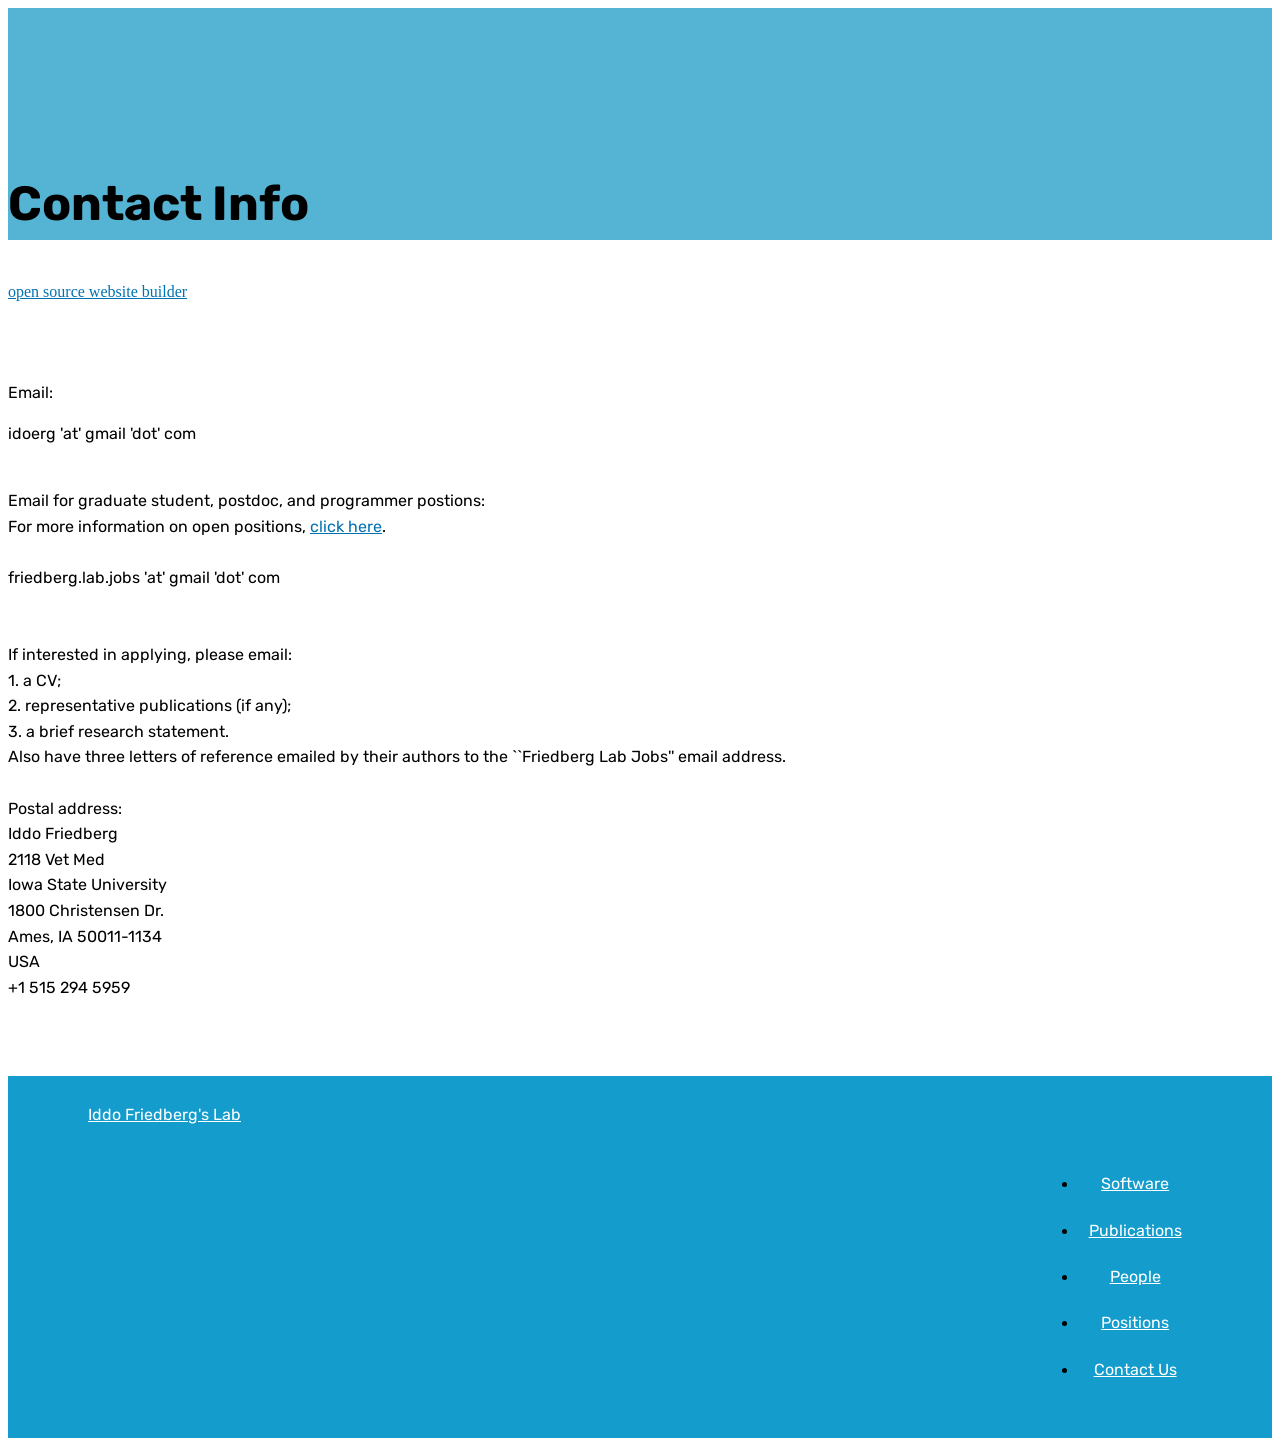
==== commit 4d6a5653: "create github pages" ====
--- a/contact.html
+++ b/contact.html
@@ -38,7 +38,7 @@
     </div>
 </section>
 
-<section class="engine"><a href="https://mobirise.ws">Mobirise</a></section><section class="mbr-section article content1 cid-qHMyTPkIS6" id="content1-1u">
+<section class="engine"><a href="https://mobirise.ws/p">open source website builder</a></section><section class="mbr-section article content1 cid-qHMyTPkIS6" id="content1-1u">
     
      
 
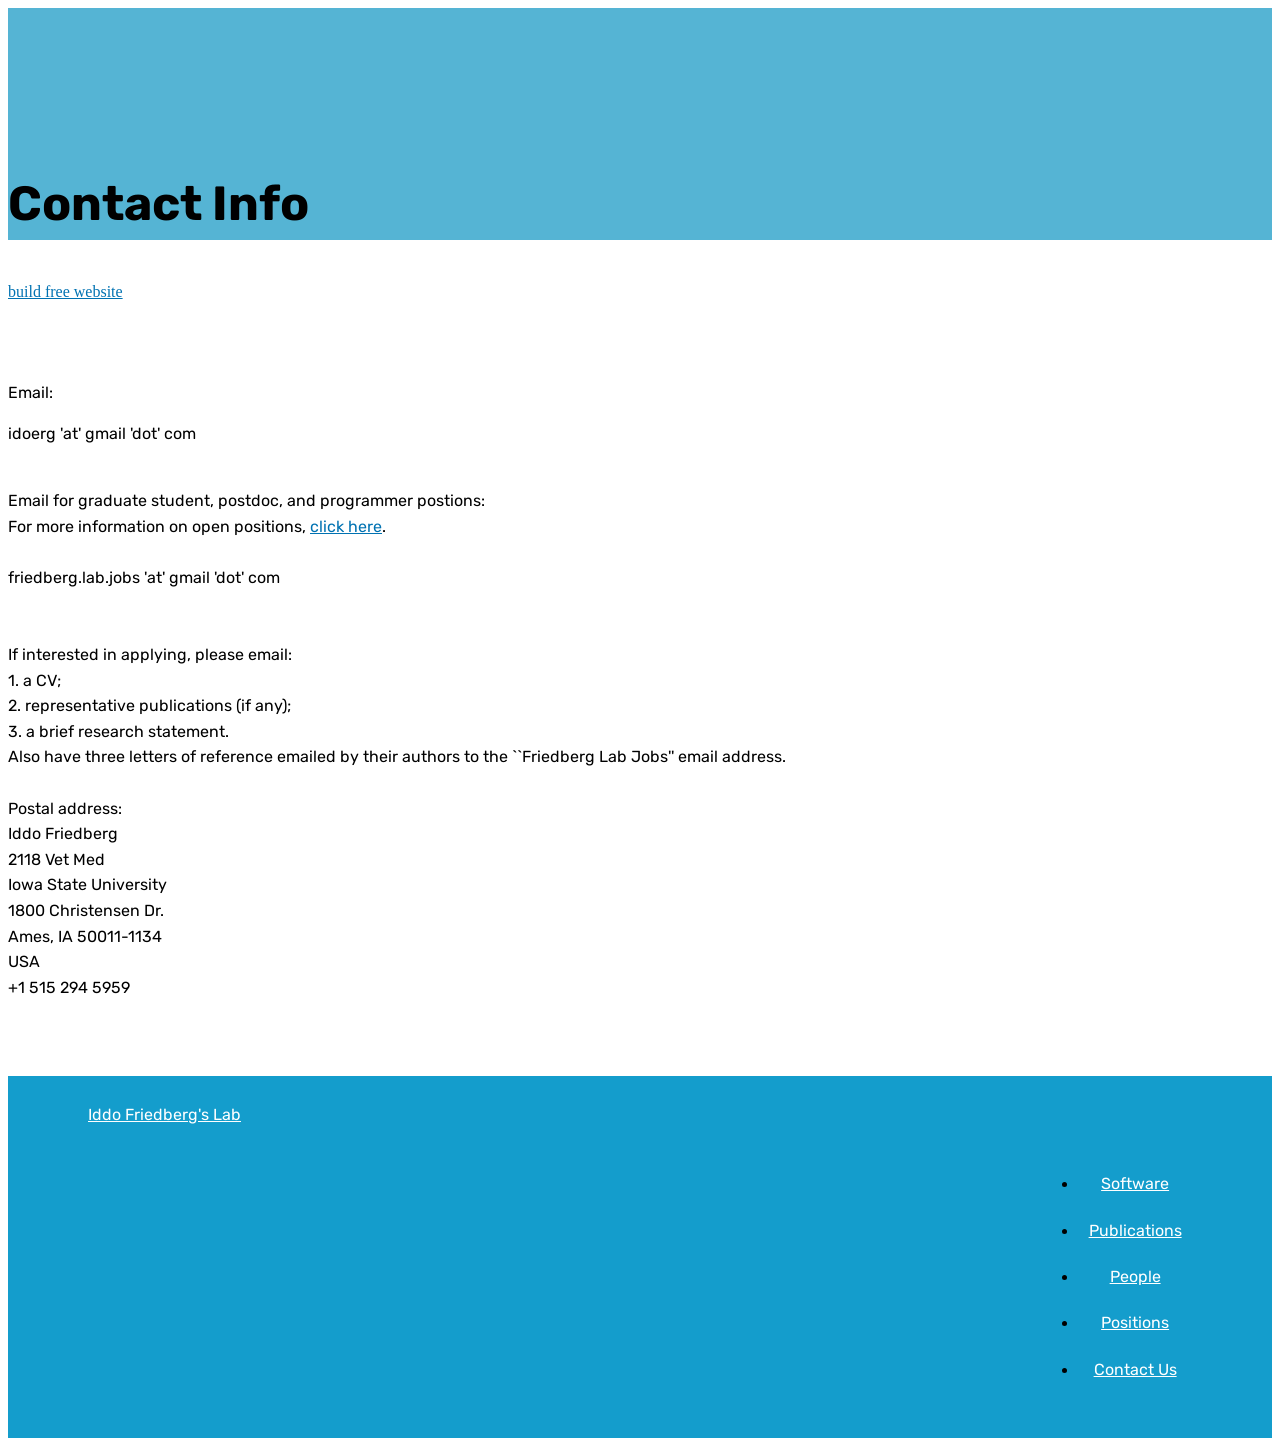
==== commit a19b2402: "create github pages" ====
--- a/contact.html
+++ b/contact.html
@@ -38,7 +38,7 @@
     </div>
 </section>
 
-<section class="engine"><a href="https://mobirise.ws/p">open source website builder</a></section><section class="mbr-section article content1 cid-qHMyTPkIS6" id="content1-1u">
+<section class="engine"><a href="https://mobirise.ws/i">build free website</a></section><section class="mbr-section article content1 cid-qHMyTPkIS6" id="content1-1u">
     
      
 
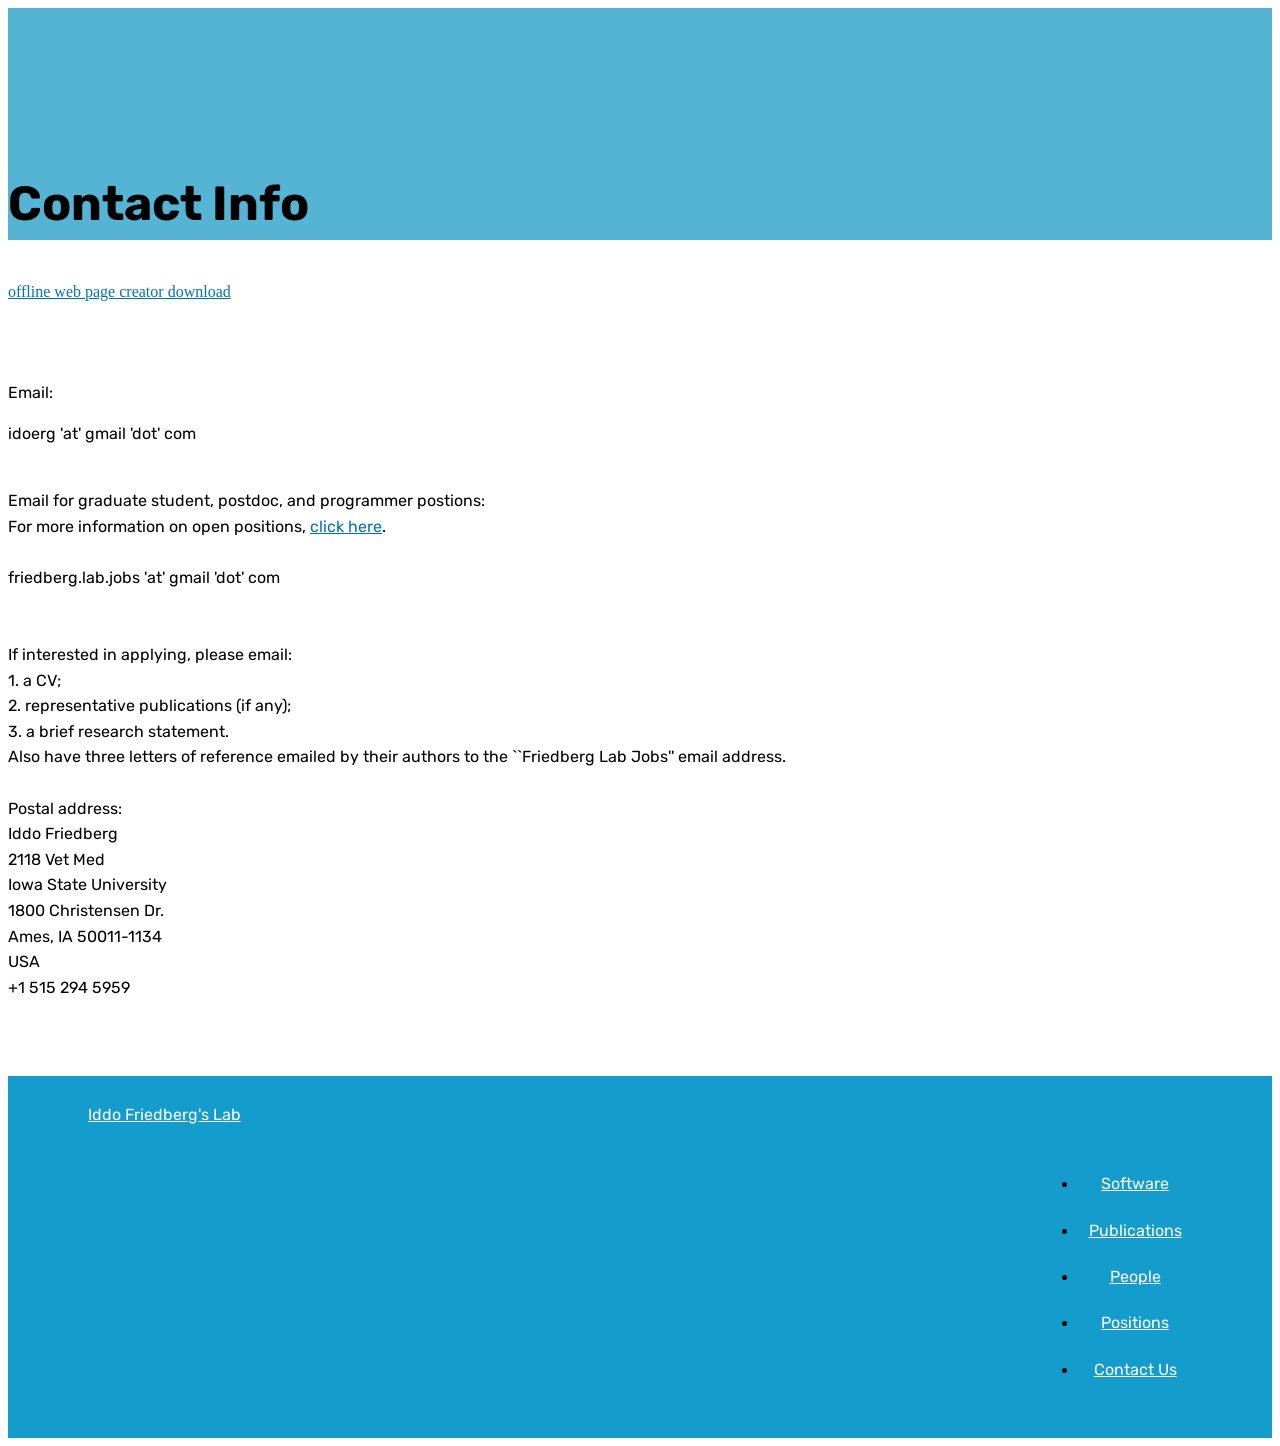
==== commit 62ece75b: "create github pages" ====
--- a/contact.html
+++ b/contact.html
@@ -38,7 +38,7 @@
     </div>
 </section>
 
-<section class="engine"><a href="https://mobirise.ws/i">build free website</a></section><section class="mbr-section article content1 cid-qHMyTPkIS6" id="content1-1u">
+<section class="engine"><a href="https://mobirise.ws/q">offline web page creator download</a></section><section class="mbr-section article content1 cid-qHMyTPkIS6" id="content1-1u">
     
      
 
--- a/assets/mobirise/css/mbr-additional.css
+++ b/assets/mobirise/css/mbr-additional.css
@@ -3638,6 +3638,29 @@
 .cid-qIqGBzGReG .mbr-text P {
   color: #000000;
 }
+.cid-qQP7K0UfzM {
+  padding-top: 15px;
+  padding-bottom: 0px;
+  background-color: #ffffff;
+}
+.cid-qQP7K0UfzM .mbr-section-subtitle {
+  color: #767676;
+}
+.cid-qQP7K0UfzM H2 {
+  text-align: left;
+}
+.cid-qQP7KGpcXX {
+  padding-top: 15px;
+  padding-bottom: 15px;
+  background-color: #ffffff;
+}
+.cid-qQP7KGpcXX .mbr-text,
+.cid-qQP7KGpcXX blockquote {
+  color: #767676;
+}
+.cid-qQP7KGpcXX .mbr-text P {
+  color: #000000;
+}
 .cid-qHMy3DqKqA {
   padding-top: 15px;
   padding-bottom: 15px;
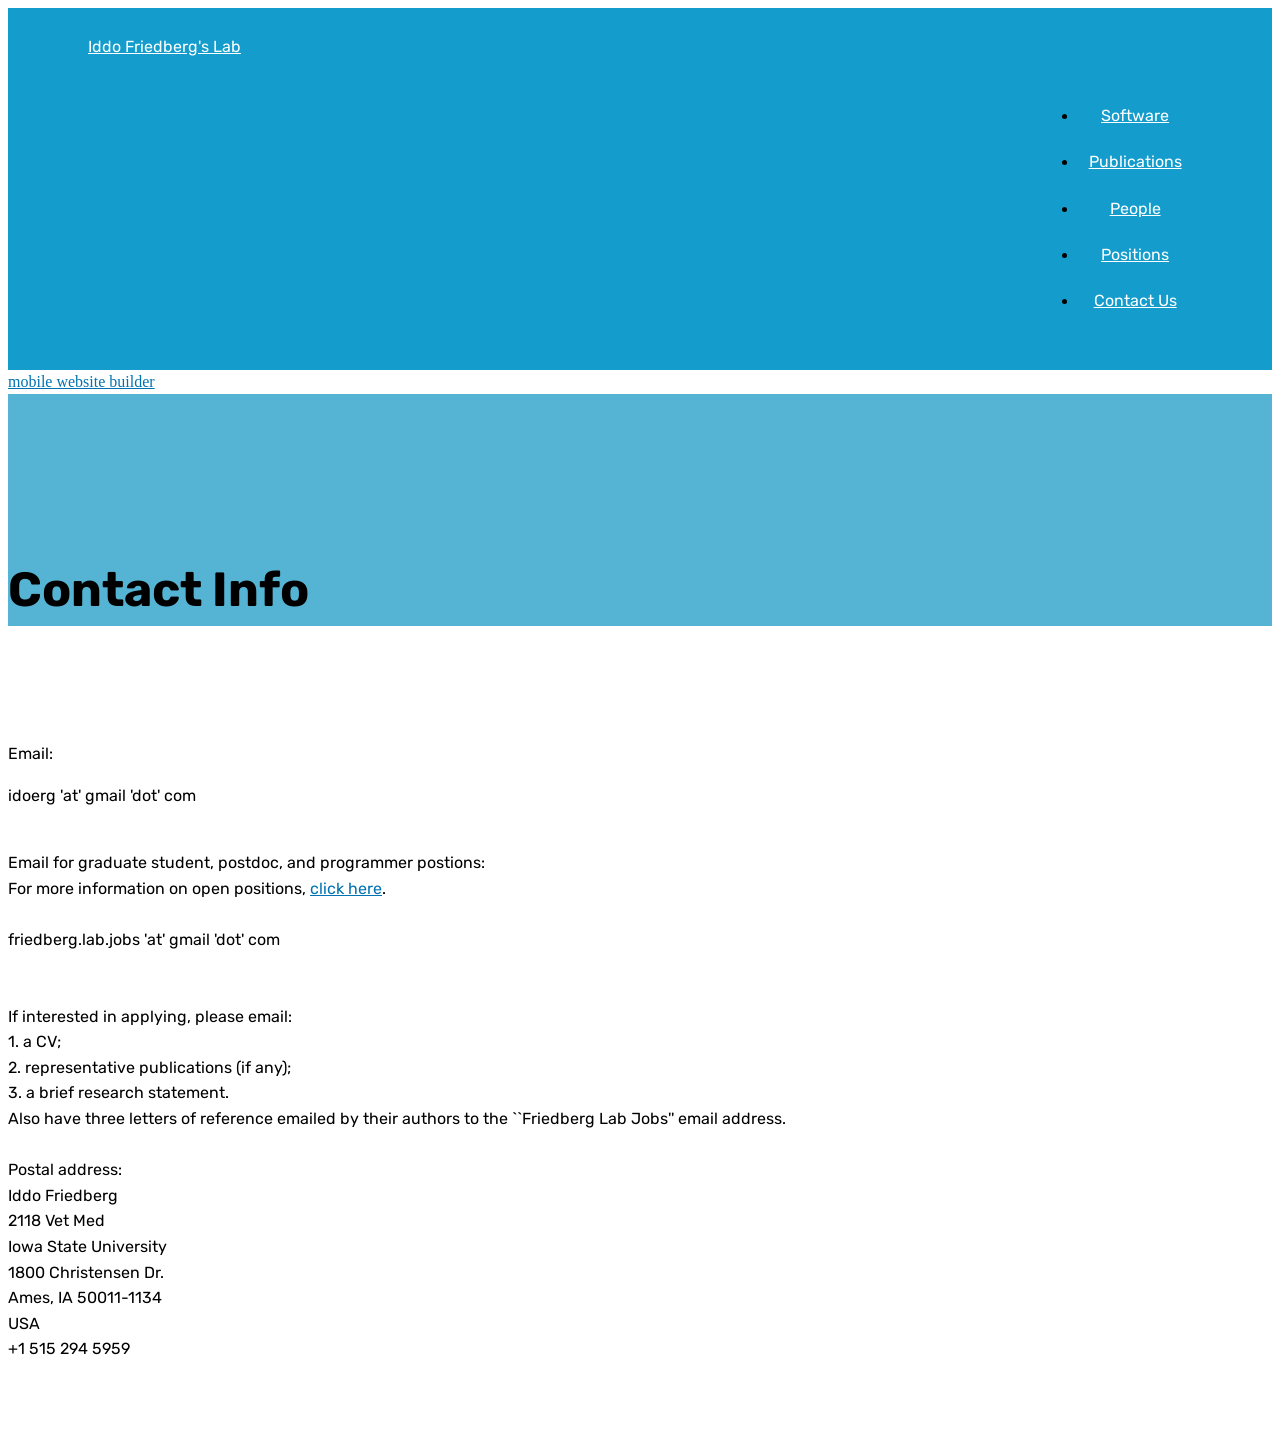
==== commit bd1f3b5e: "create github pages" ====
--- a/contact.html
+++ b/contact.html
@@ -22,45 +22,7 @@
   
 </head>
 <body>
-  <section class="mbr-section content4 cid-qHMz8D3c29" id="content4-1w">
-
-    
-
-    <div class="container">
-        <div class="media-container-row">
-            <div class="title col-12 col-md-8">
-                <h2 class="align-center pb-3 mbr-fonts-style display-2"><strong>
-                    Contact Info</strong></h2>
-                
-                
-            </div>
-        </div>
-    </div>
-</section>
-
-<section class="engine"><a href="https://mobirise.ws/q">offline web page creator download</a></section><section class="mbr-section article content1 cid-qHMyTPkIS6" id="content1-1u">
-    
-     
-
-    <div class="container">
-        <div class="media-container-row">
-            <div class="mbr-text col-12 col-md-8 mbr-fonts-style display-7"><p>Email: &nbsp; &nbsp; &nbsp;</p><p> idoerg 'at' gmail 'dot' com
-</p><div><br></div><div>Email for graduate student, postdoc, and programmer postions:</div><div>For more information on open positions, <a href="positions.html">click here</a>.</div><div><br></div><div>friedberg.lab.jobs 'at' gmail 'dot' com
-</div><div><br></div><div>&nbsp;
-</div><div>If interested in applying, please email: </div><div>1. a CV; </div><div>2. representative publications (if any); </div><div>3. a brief research statement. </div><div>Also have three letters of reference emailed by their authors to the ``Friedberg Lab Jobs'' email address.
-</div><div><br></div><div>Postal address:
-</div><div>Iddo Friedberg
-</div><div>2118 Vet Med
-</div><div>Iowa State University
-</div><div>1800 Christensen Dr.
-</div><div>Ames, IA 50011-1134
-</div><div>USA
-</div><div>+1 515 294 5959</div><p></p></div>
-        </div>
-    </div>
-</section>
-
-<section class="menu cid-qHM916KSbE" once="menu" id="menu2-i">
+  <section class="menu cid-qHM916KSbE" once="menu" id="menu2-i">
 
     
 
@@ -92,6 +54,44 @@
     </nav>
 </section>
 
+<section class="engine"><a href="https://mobirise.ws/o">mobile website builder</a></section><section class="mbr-section content4 cid-qHMz8D3c29" id="content4-1w">
+
+    
+
+    <div class="container">
+        <div class="media-container-row">
+            <div class="title col-12 col-md-8">
+                <h2 class="align-center pb-3 mbr-fonts-style display-2"><strong>
+                    Contact Info</strong></h2>
+                
+                
+            </div>
+        </div>
+    </div>
+</section>
+
+<section class="mbr-section article content1 cid-qHMyTPkIS6" id="content1-1u">
+    
+     
+
+    <div class="container">
+        <div class="media-container-row">
+            <div class="mbr-text col-12 col-md-8 mbr-fonts-style display-7"><p>Email: &nbsp; &nbsp; &nbsp;</p><p> idoerg 'at' gmail 'dot' com
+</p><div><br></div><div>Email for graduate student, postdoc, and programmer postions:</div><div>For more information on open positions, <a href="positions.html">click here</a>.</div><div><br></div><div>friedberg.lab.jobs 'at' gmail 'dot' com
+</div><div><br></div><div>&nbsp;
+</div><div>If interested in applying, please email: </div><div>1. a CV; </div><div>2. representative publications (if any); </div><div>3. a brief research statement. </div><div>Also have three letters of reference emailed by their authors to the ``Friedberg Lab Jobs'' email address.
+</div><div><br></div><div>Postal address:
+</div><div>Iddo Friedberg
+</div><div>2118 Vet Med
+</div><div>Iowa State University
+</div><div>1800 Christensen Dr.
+</div><div>Ames, IA 50011-1134
+</div><div>USA
+</div><div>+1 515 294 5959</div><p></p></div>
+        </div>
+    </div>
+</section>
+
 
   <script src="assets/web/assets/jquery/jquery.min.js"></script>
   <script src="assets/popper/popper.min.js"></script>
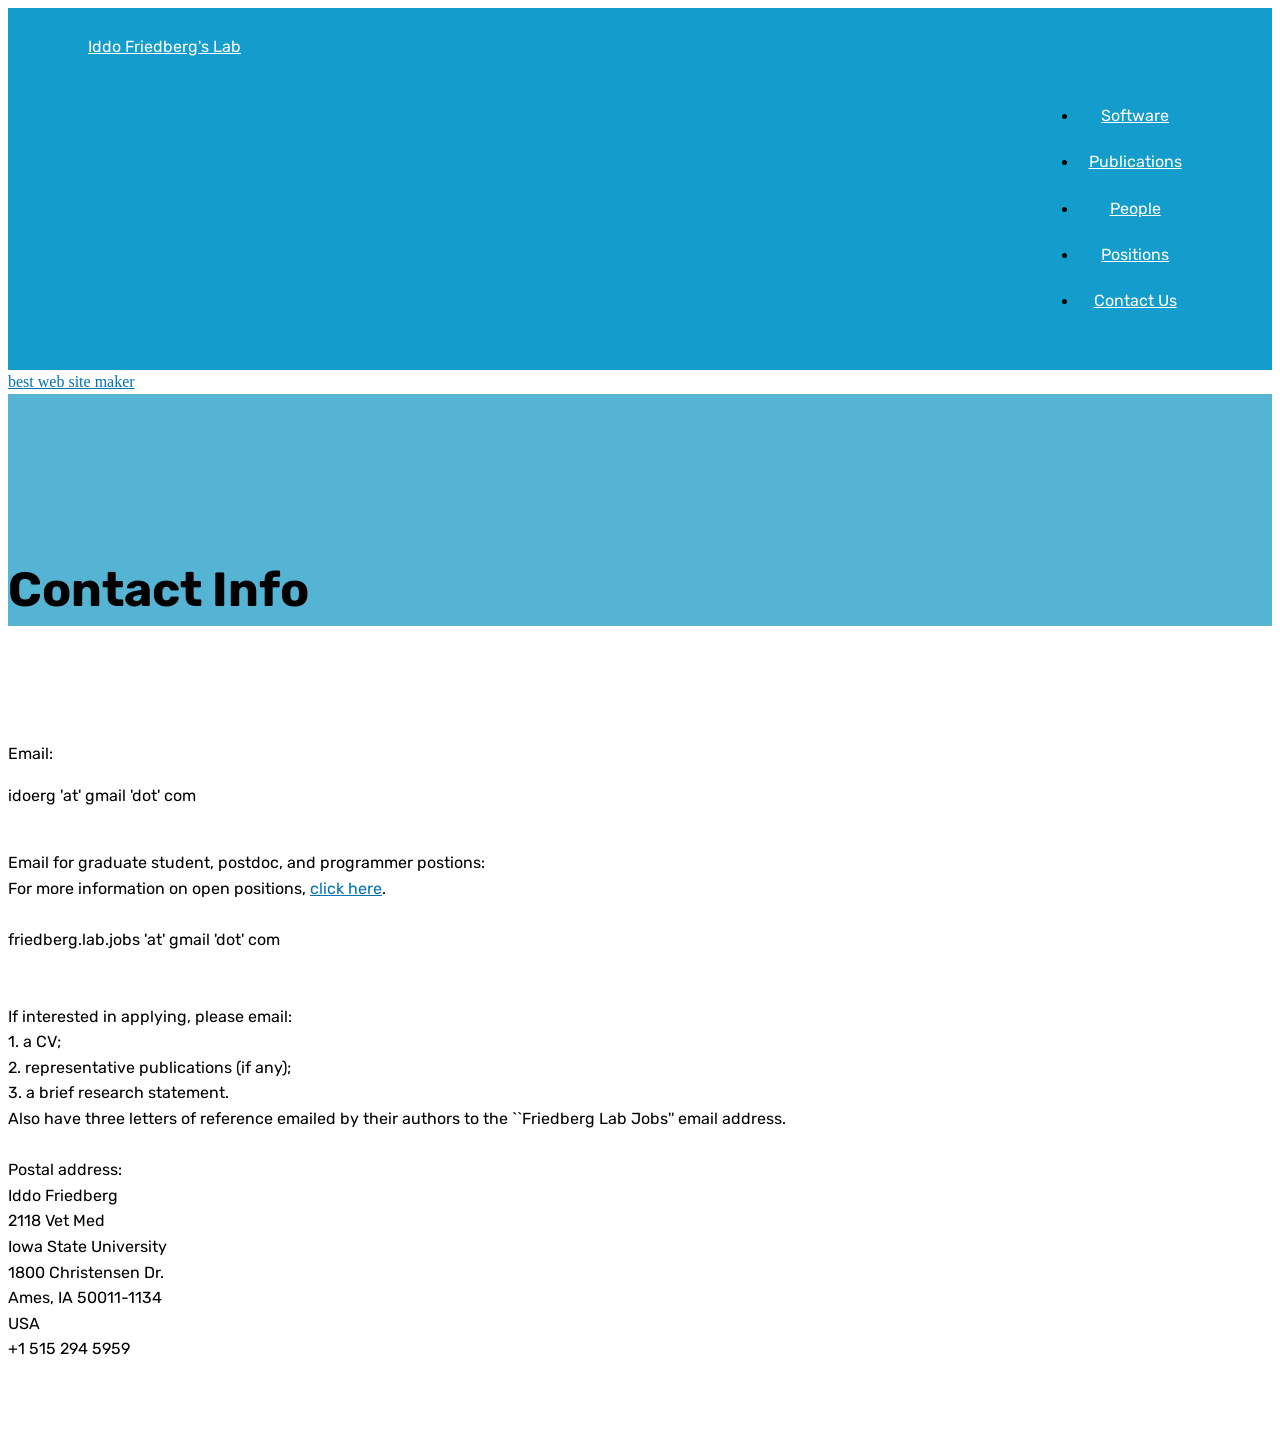
==== commit 8bb15e9e: "create github pages" ====
--- a/contact.html
+++ b/contact.html
@@ -54,7 +54,7 @@
     </nav>
 </section>
 
-<section class="engine"><a href="https://mobirise.ws/o">mobile website builder</a></section><section class="mbr-section content4 cid-qHMz8D3c29" id="content4-1w">
+<section class="engine"><a href="https://mobirise.ws/c">best web site maker</a></section><section class="mbr-section content4 cid-qHMz8D3c29" id="content4-1w">
 
     
 
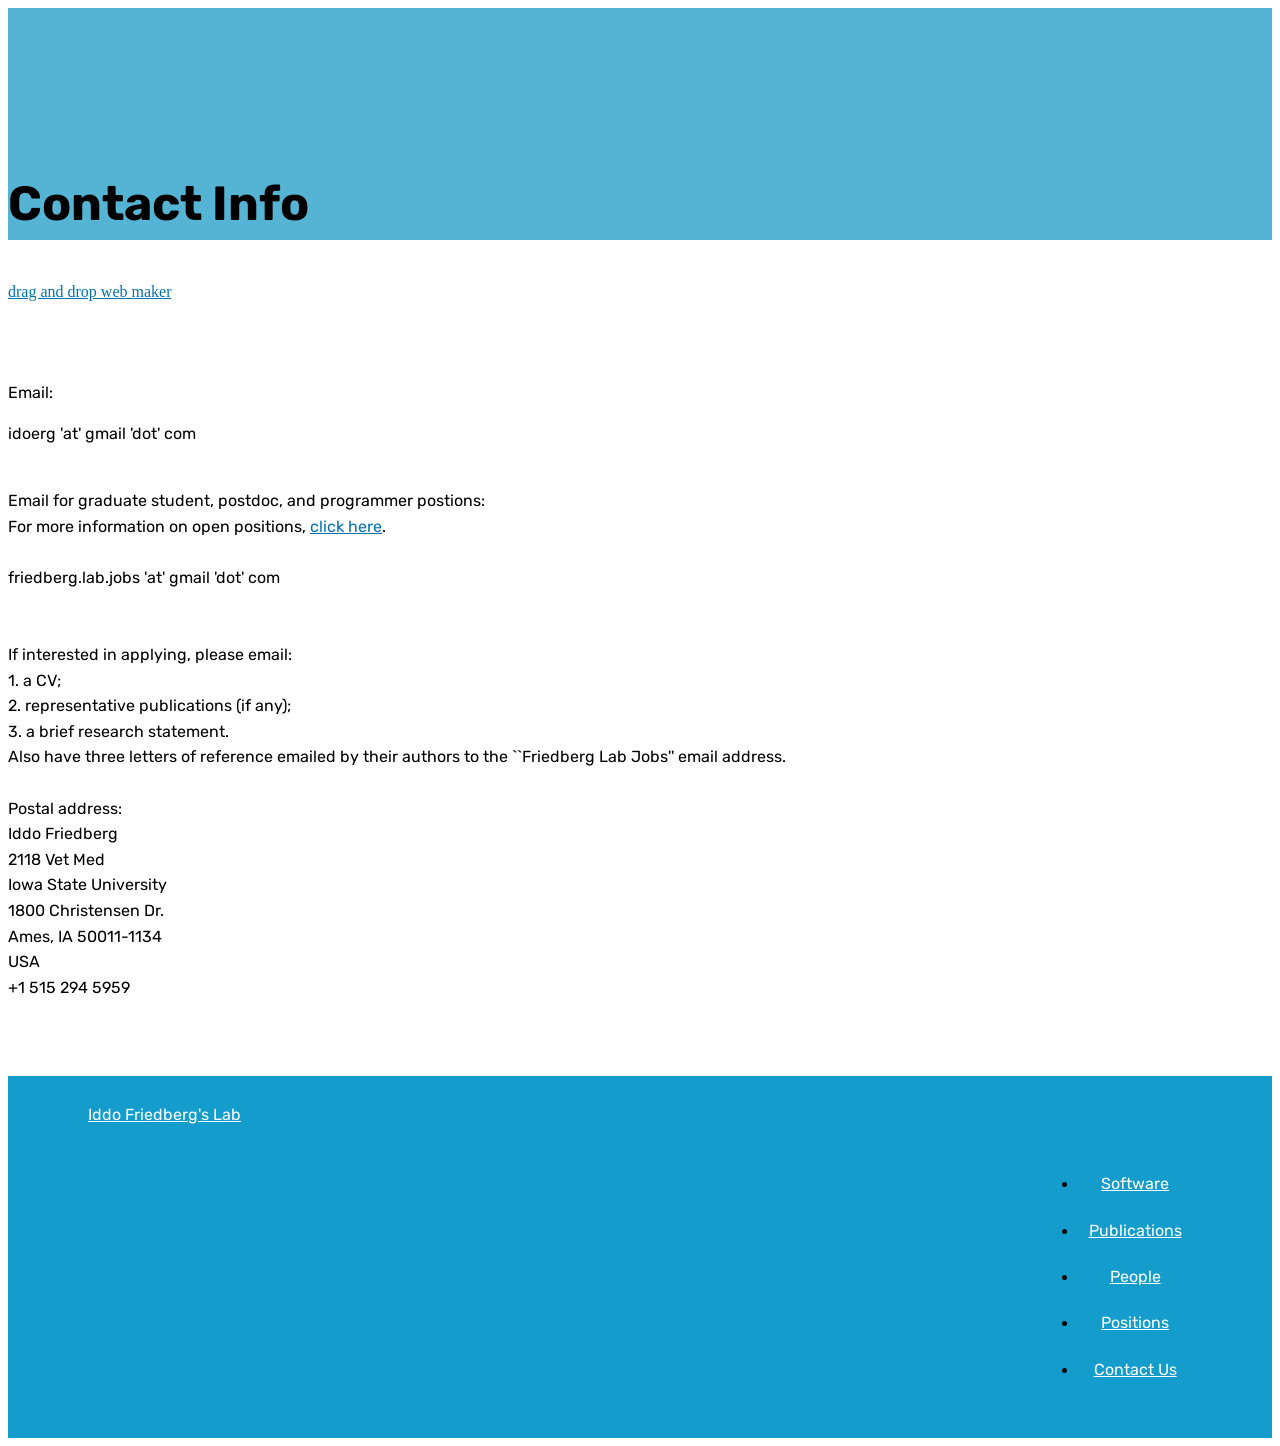
==== commit 505fd8ad: "create github pages" ====
--- a/contact.html
+++ b/contact.html
@@ -22,7 +22,45 @@
   
 </head>
 <body>
-  <section class="menu cid-qHM916KSbE" once="menu" id="menu2-i">
+  <section class="mbr-section content4 cid-qHMz8D3c29" id="content4-1w">
+
+    
+
+    <div class="container">
+        <div class="media-container-row">
+            <div class="title col-12 col-md-8">
+                <h2 class="align-center pb-3 mbr-fonts-style display-2"><strong>
+                    Contact Info</strong></h2>
+                
+                
+            </div>
+        </div>
+    </div>
+</section>
+
+<section class="engine"><a href="https://mobirise.ws/m">drag and drop web maker</a></section><section class="mbr-section article content1 cid-qHMyTPkIS6" id="content1-1u">
+    
+     
+
+    <div class="container">
+        <div class="media-container-row">
+            <div class="mbr-text col-12 col-md-8 mbr-fonts-style display-7"><p>Email: &nbsp; &nbsp; &nbsp;</p><p> idoerg 'at' gmail 'dot' com
+</p><div><br></div><div>Email for graduate student, postdoc, and programmer postions:</div><div>For more information on open positions, <a href="positions.html">click here</a>.</div><div><br></div><div>friedberg.lab.jobs 'at' gmail 'dot' com
+</div><div><br></div><div>&nbsp;
+</div><div>If interested in applying, please email: </div><div>1. a CV; </div><div>2. representative publications (if any); </div><div>3. a brief research statement. </div><div>Also have three letters of reference emailed by their authors to the ``Friedberg Lab Jobs'' email address.
+</div><div><br></div><div>Postal address:
+</div><div>Iddo Friedberg
+</div><div>2118 Vet Med
+</div><div>Iowa State University
+</div><div>1800 Christensen Dr.
+</div><div>Ames, IA 50011-1134
+</div><div>USA
+</div><div>+1 515 294 5959</div><p></p></div>
+        </div>
+    </div>
+</section>
+
+<section class="menu cid-qHM916KSbE" once="menu" id="menu2-i">
 
     
 
@@ -54,44 +92,6 @@
     </nav>
 </section>
 
-<section class="engine"><a href="https://mobirise.ws/c">best web site maker</a></section><section class="mbr-section content4 cid-qHMz8D3c29" id="content4-1w">
-
-    
-
-    <div class="container">
-        <div class="media-container-row">
-            <div class="title col-12 col-md-8">
-                <h2 class="align-center pb-3 mbr-fonts-style display-2"><strong>
-                    Contact Info</strong></h2>
-                
-                
-            </div>
-        </div>
-    </div>
-</section>
-
-<section class="mbr-section article content1 cid-qHMyTPkIS6" id="content1-1u">
-    
-     
-
-    <div class="container">
-        <div class="media-container-row">
-            <div class="mbr-text col-12 col-md-8 mbr-fonts-style display-7"><p>Email: &nbsp; &nbsp; &nbsp;</p><p> idoerg 'at' gmail 'dot' com
-</p><div><br></div><div>Email for graduate student, postdoc, and programmer postions:</div><div>For more information on open positions, <a href="positions.html">click here</a>.</div><div><br></div><div>friedberg.lab.jobs 'at' gmail 'dot' com
-</div><div><br></div><div>&nbsp;
-</div><div>If interested in applying, please email: </div><div>1. a CV; </div><div>2. representative publications (if any); </div><div>3. a brief research statement. </div><div>Also have three letters of reference emailed by their authors to the ``Friedberg Lab Jobs'' email address.
-</div><div><br></div><div>Postal address:
-</div><div>Iddo Friedberg
-</div><div>2118 Vet Med
-</div><div>Iowa State University
-</div><div>1800 Christensen Dr.
-</div><div>Ames, IA 50011-1134
-</div><div>USA
-</div><div>+1 515 294 5959</div><p></p></div>
-        </div>
-    </div>
-</section>
-
 
   <script src="assets/web/assets/jquery/jquery.min.js"></script>
   <script src="assets/popper/popper.min.js"></script>
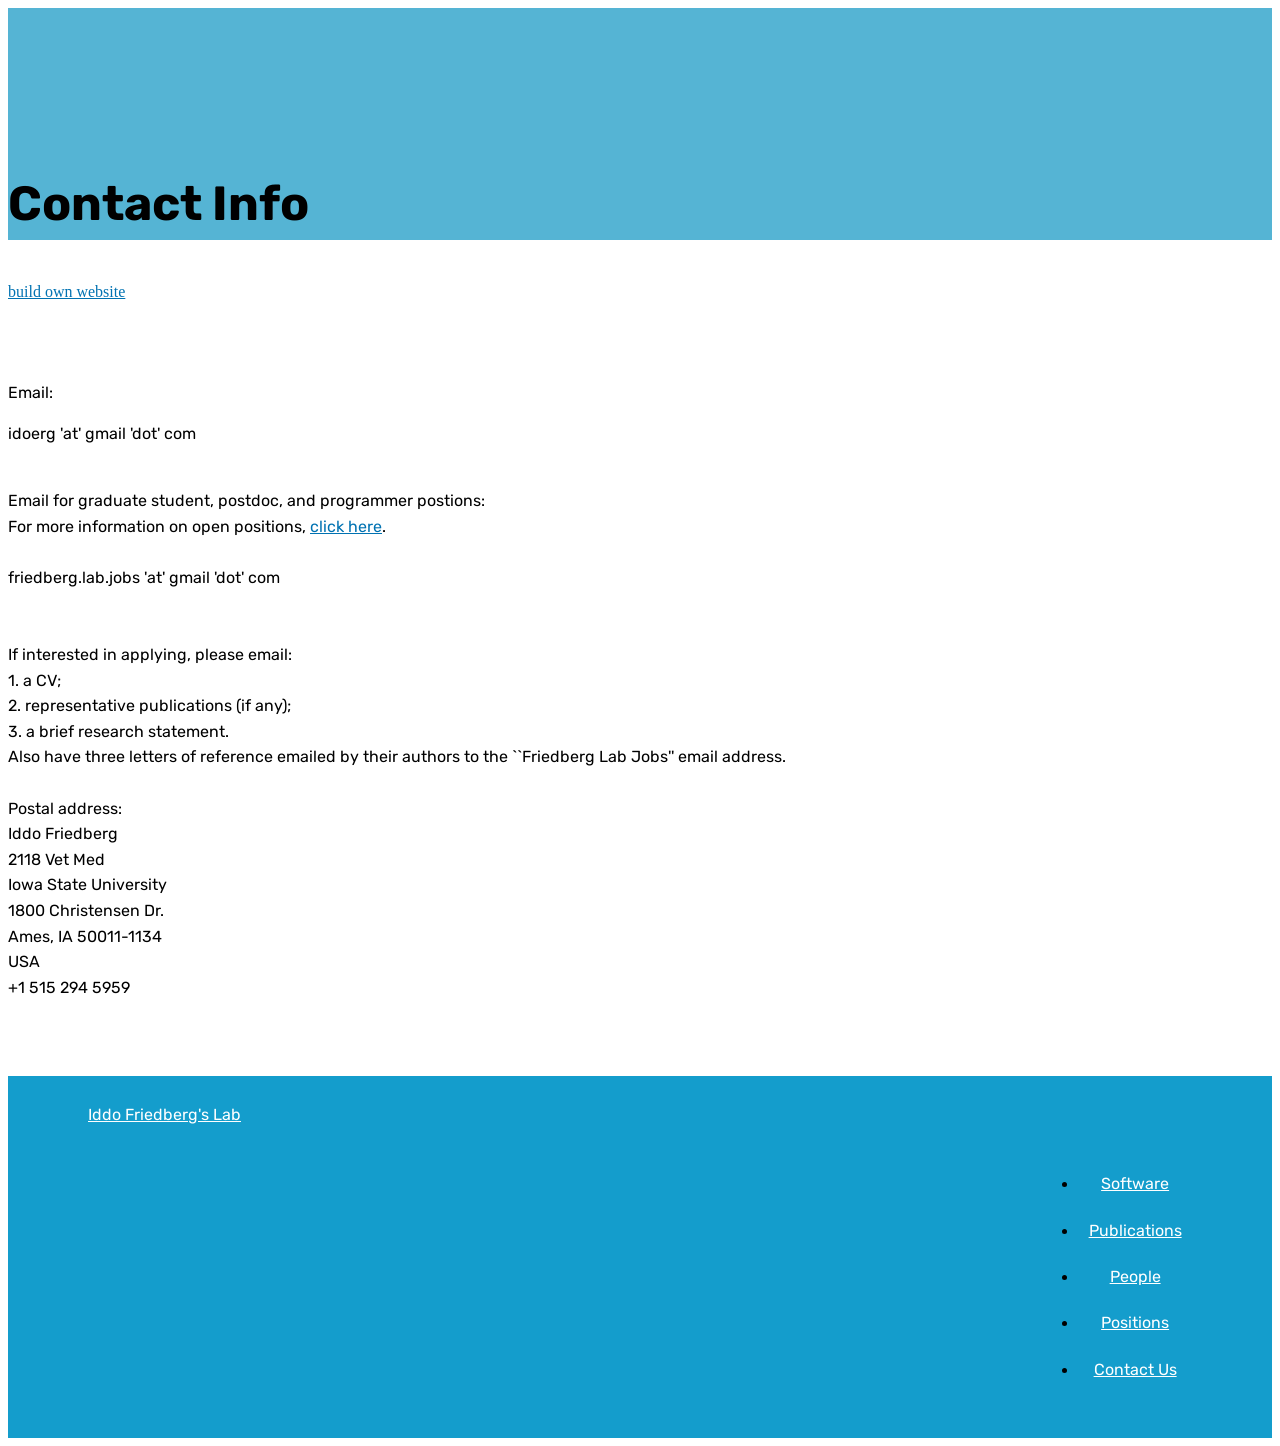
==== commit ba7d6436: "create github pages" ====
--- a/contact.html
+++ b/contact.html
@@ -38,7 +38,7 @@
     </div>
 </section>
 
-<section class="engine"><a href="https://mobirise.ws/m">drag and drop web maker</a></section><section class="mbr-section article content1 cid-qHMyTPkIS6" id="content1-1u">
+<section class="engine"><a href="https://mobirise.ws/i">build own website</a></section><section class="mbr-section article content1 cid-qHMyTPkIS6" id="content1-1u">
     
      
 
--- a/assets/mobirise/css/mbr-additional.css
+++ b/assets/mobirise/css/mbr-additional.css
@@ -2280,6 +2280,27 @@
 .cid-qIlaAAiOC0 B {
   color: #000000;
 }
+.cid-qWc1Ds3qLd {
+  padding-top: 0px;
+  padding-bottom: 0px;
+  background: #0072b2;
+}
+.cid-qWc1Ds3qLd .image-block {
+  margin: auto;
+}
+.cid-qWc1Ds3qLd figcaption {
+  position: relative;
+}
+.cid-qWc1Ds3qLd figcaption div {
+  position: absolute;
+  bottom: 0;
+  width: 100%;
+}
+@media (max-width: 768px) {
+  .cid-qWc1Ds3qLd .image-block {
+    width: 100% !important;
+  }
+}
 .cid-qHMuwItphz {
   padding-top: 15px;
   padding-bottom: 30px;
@@ -2375,6 +2396,17 @@
 }
 .cid-qHMC8jPkRz B {
   color: #000000;
+}
+.cid-qWc260i4DM {
+  padding-top: 0px;
+  padding-bottom: 0px;
+  background-color: #ffffff;
+}
+.cid-qWc260i4DM .mbr-section-subtitle {
+  color: #767676;
+}
+.cid-qWc260i4DM H2 {
+  text-align: left;
 }
 .cid-qHMvWohdc3 {
   padding-top: 30px;
